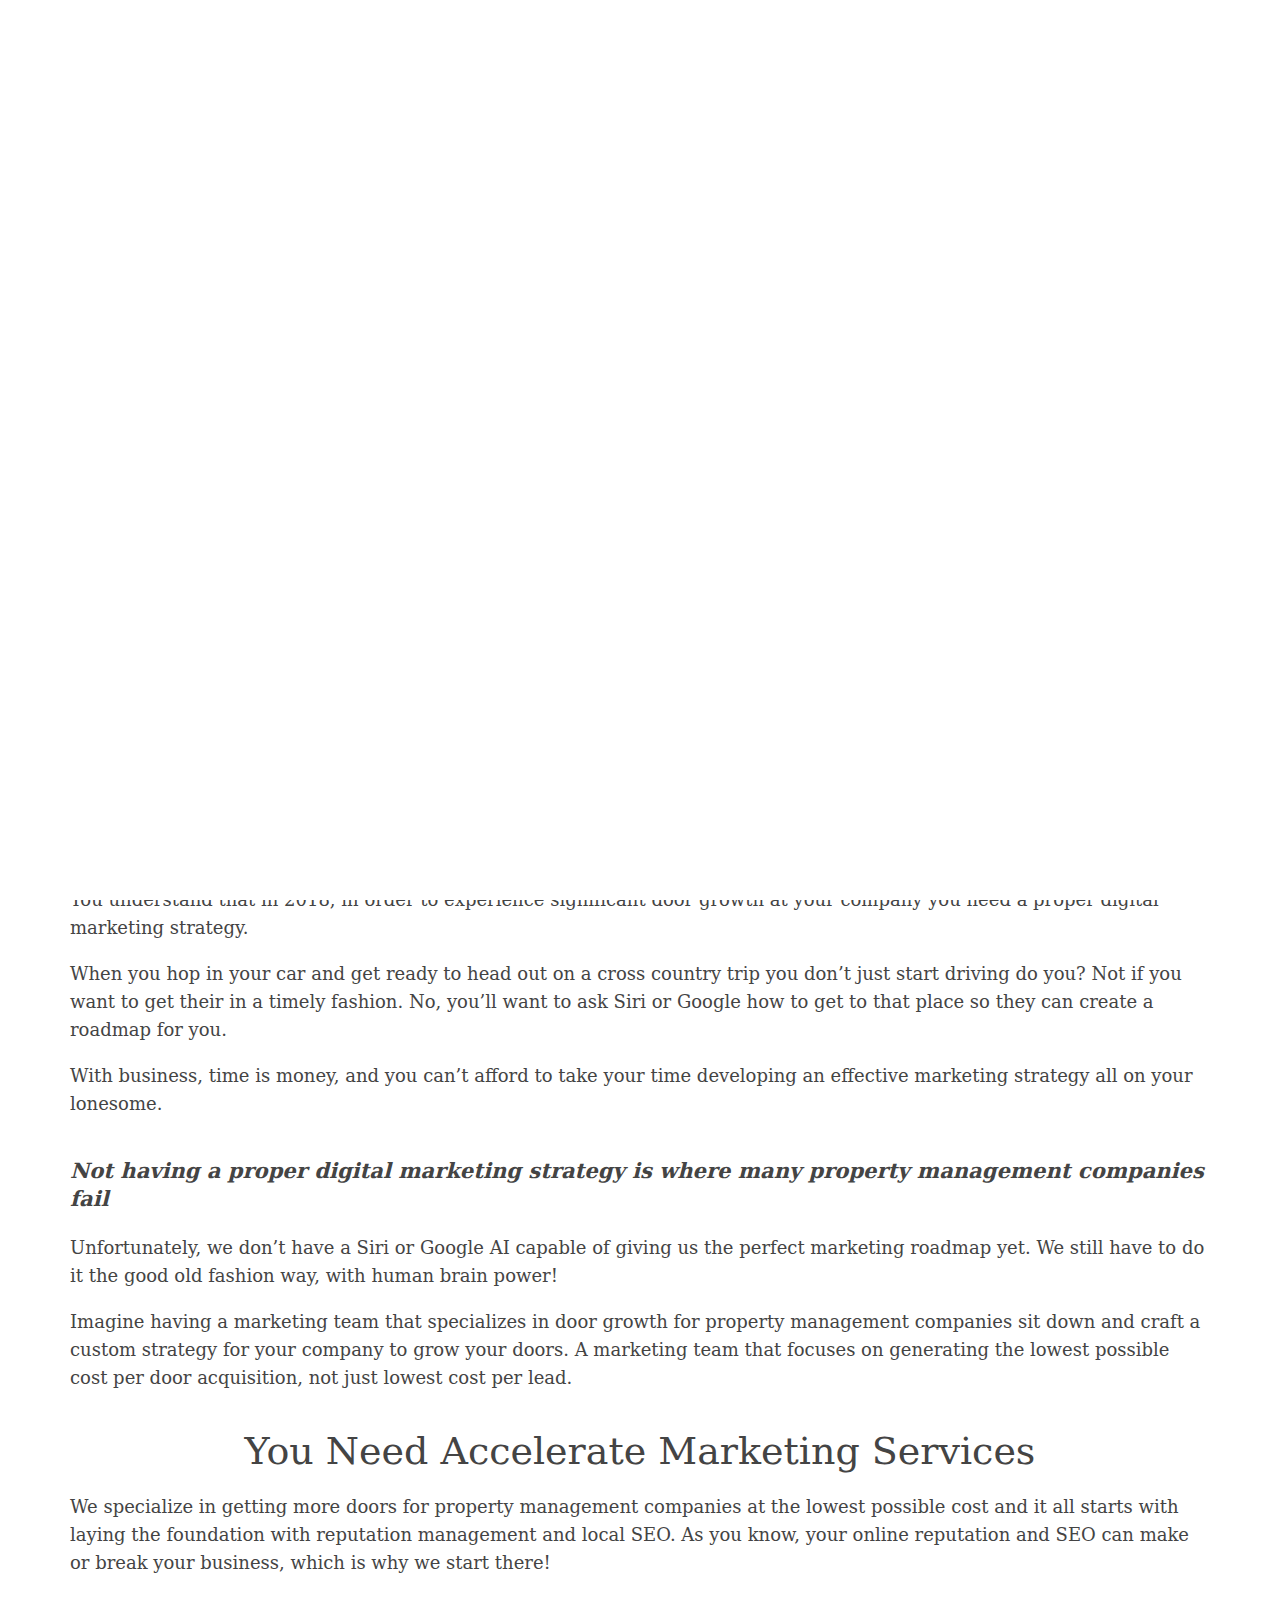
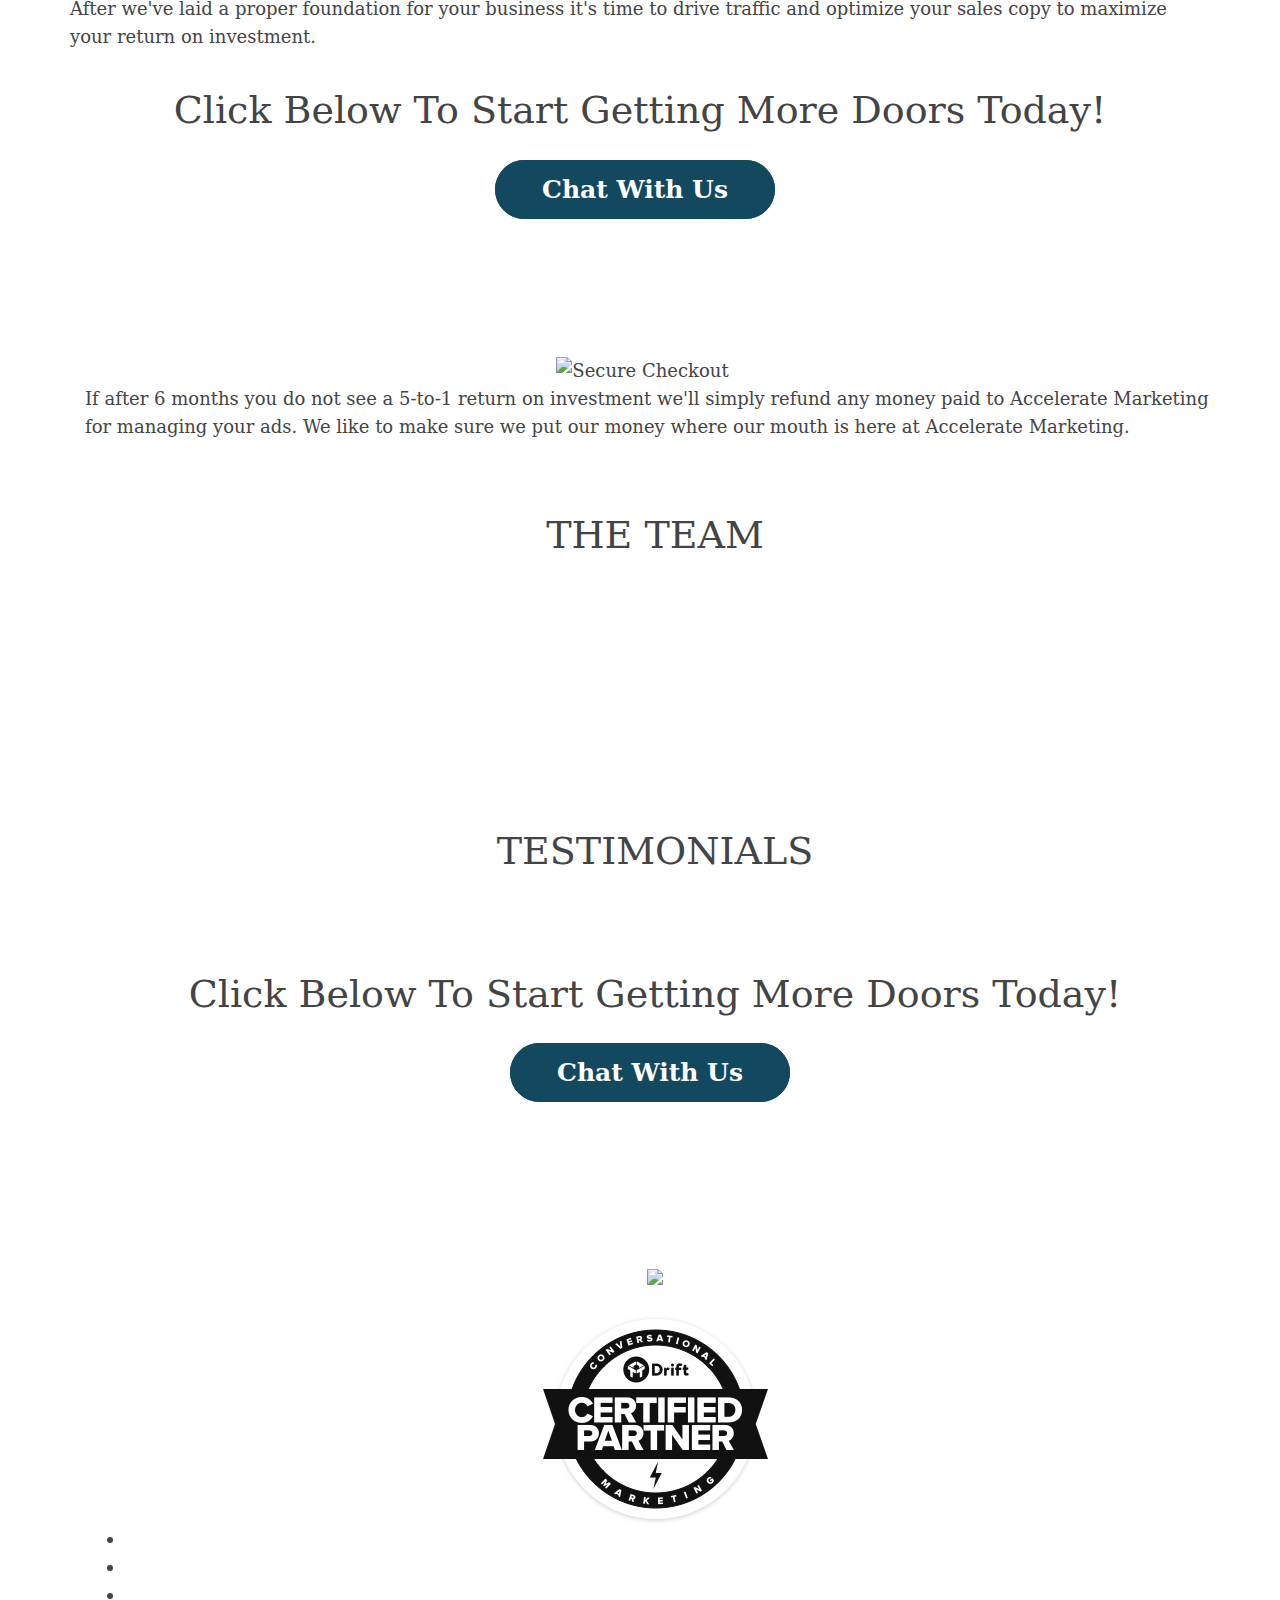
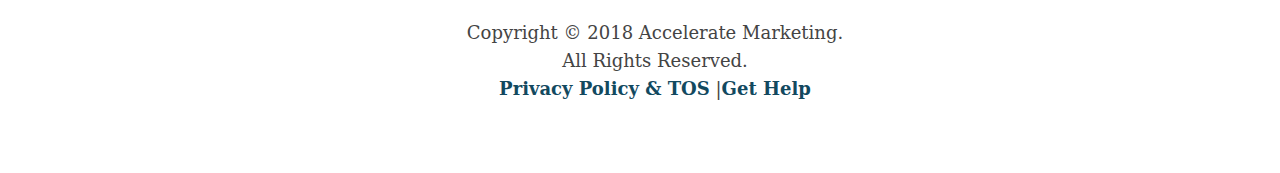
==== index.html @ 9d184850 "Installed Drip CRM code and updated 800 Doors Case Study form" ====
<!DOCTYPE html>
<html>
<head>
<link rel="preload" href="https://accelerateyourmarketing.com/js/home.js" as="script">
<title>Accelerate Marketing</title>
<meta name="viewport" content="width=device-width, initial-scale=1, maximum-scale=1, user-scalable=no">
<style>.async-hide { opacity: 0 !important}
html{font-family:sans-serif;-ms-text-size-adjust:100%;-webkit-text-size-adjust:100%}body{margin:0}nav{display:block}a{background:0 0}h1{font-size:2em;margin:.67em 0}img{border:0}button{color:inherit;font:inherit;margin:0}button{overflow:visible}button{text-transform:none}button{-webkit-appearance:button}button::-moz-focus-inner{border:0;padding:0}*{-webkit-box-sizing:border-box;-moz-box-sizing:border-box;box-sizing:border-box}:before,:after{-webkit-box-sizing:border-box;-moz-box-sizing:border-box;box-sizing:border-box}html{font-size:62.5%}body{font-family:"Helvetica Neue",Helvetica,Arial,sans-serif;font-size:14px;line-height:1.428571429;color:#333;background-color:#fff}button{font-family:inherit;font-size:inherit;line-height:inherit}a{color:#428bca;text-decoration:none}img{vertical-align:middle}.sr-only{position:absolute;width:1px;height:1px;margin:-1px;padding:0;overflow:hidden;clip:rect(0,0,0,0);border:0}h1,h2{font-family:inherit;font-weight:500;line-height:1.1;color:inherit}h1,h2{margin-top:20px;margin-bottom:10px}h1{font-size:36px}h2{font-size:30px}p{margin:0 0 10px}.text-center{text-align:center}ul{margin-top:0;margin-bottom:10px}.container{margin-right:auto;margin-left:auto;padding-left:15px;padding-right:15px}@media (min-width:768px){.container{width:750px}}@media (min-width:992px){.container{width:970px}}@media (min-width:1200px){.container{width:1170px}}.row{margin-left:-15px;margin-right:-15px}.col-md-10{position:relative;min-height:1px;padding-left:15px;padding-right:15px}@media (min-width:992px){.col-md-10{float:left}.col-md-10{width:83.333333333333%}.col-md-offset-1{margin-left:8.3333333333333%}}.btn-primary{color:#fff;background-color:#428bca;border-color:#357ebd}.collapse{display:none}.nav{margin-bottom:0;padding-left:0;list-style:none}.nav>li{position:relative;display:block}.nav>li>a{position:relative;display:block;padding:10px 15px}@media (min-width:768px){.navbar-header{float:left}}.navbar-collapse{max-height:340px;overflow-x:visible;padding-right:15px;padding-left:15px;border-top:1px solid transparent;box-shadow:inset 0 1px 0 rgba(255,255,255,.1);-webkit-overflow-scrolling:touch}@media (min-width:768px){.navbar-collapse{width:auto;border-top:0;box-shadow:none}.navbar-collapse.collapse{display:block!important;height:auto!important;padding-bottom:0;overflow:visible!important}}.container>.navbar-header,.container>.navbar-collapse{margin-right:-15px;margin-left:-15px}@media (min-width:768px){.container>.navbar-header,.container>.navbar-collapse{margin-right:0;margin-left:0}}.navbar-brand{float:left;padding:15px;font-size:18px;line-height:20px;height:20px}.navbar-toggle{position:relative;float:right;margin-right:15px;padding:9px 10px;margin-top:8px;margin-bottom:8px;background-color:transparent;background-image:none;border:1px solid transparent;border-radius:4px}.navbar-toggle .icon-bar{display:block;width:22px;height:2px;border-radius:1px}.navbar-toggle .icon-bar+.icon-bar{margin-top:4px}@media (min-width:768px){.navbar-toggle{display:none}}.navbar-nav{margin:7.5px -15px}.navbar-nav>li>a{padding-top:10px;padding-bottom:10px;line-height:20px}@media (min-width:768px){.navbar-nav{float:left;margin:0}.navbar-nav>li{float:left}.navbar-nav>li>a{padding-top:15px;padding-bottom:15px}}@media (min-width:768px){.navbar-right{float:right!important}}.navbar-default{background-color:#f8f8f8;border-color:#e7e7e7}.navbar-default .navbar-brand{color:#777}.navbar-default .navbar-nav>li>a{color:#777}.navbar-default .navbar-toggle{border-color:#ddd}.navbar-default .navbar-toggle .icon-bar{background-color:#888}.navbar-default .navbar-collapse{border-color:#e7e7e7}.container:before,.container:after,.row:before,.row:after,.nav:before,.nav:after,.navbar-header:before,.navbar-header:after,.navbar-collapse:before,.navbar-collapse:after{content:" ";display:table}.container:after,.row:after,.nav:after,.navbar-header:after,.navbar-collapse:after{clear:both}.owl-carousel{display:none;position:relative;width:100%;-ms-touch-action:pan-y}html,body{width:100%;overflow-x:hidden}body{height:100%;font-family:"Lato","Serif";font-weight:300;padding:0;margin:0;font-size:18px;line-height:28px;color:#444;background:#fff;overflow-x:hidden;position:relative}h1{font-size:3em;line-height:1.2em;margin:0 0 .3em}h2{font-size:1.8em;line-height:1.4em;margin:0 0 .3em}p{padding:0 0 1em;margin:0}a{color:#12495f;outline:0;font-weight:700}#preloader{position:fixed;left:0;top:0;z-index:999;width:100%;height:100%;overflow:visible;background:#fff url('[data-uri]') no-repeat center center}.fullscreen{width:100%;min-height:100%;background-repeat:no-repeat;background-position:50% 50%;background-position:50% 50%\9!important}.overlay{background-color:rgba(0,0,0,0.5);position:relative;width:100%;height:100%;display:block}#menu{z-index:99}.navbar-default{background:rgba(255,255,255,0.95);box-shadow:0 .5px 2px #cecece}.navbar-default .navbar-brand{padding:7px}.navbar-default .navbar-nav>li>a{color:#777;font-weight:500;background-color:#fff}.btn-primary{font-size:25px;margin:30px 0 10px;margin-right:10px;line-height:20px;padding:13px 45px;height:200px;border:2px solid #12495f;background:#12495f;color:#fff;border-radius:100px}.site-name img{height:37px;margin-left:15px}.logo{margin:100px 0 40px}.landing h1{font-size:56px;font-weight:300;color:#fff;margin:30px 0;text-shadow:0 1px 2px rgba(0,0,0,.6)}.landing p{color:#fff}.landing-text{margin-bottom:20px}.landing-text p{font-size:17px!important}.head-btn{margin-bottom:150px}#intro{padding:50px 0 70px}#intro h2{font-size:38px;font-weight:300;margin:15px 0}.testi-item{display:block;width:100%;height:auto;position:relative;margin-top:30px}.testi-item .box{margin-right:15px;margin-left:15px}.testi-item .box .message{padding:20px;font-style:italic;line-height:30px;font-weight:300;font-size:20px}.testi-item .client-pic img{width:70px;height:70px;border-radius:50%;max-width:100%}.testi-item .client-info .company{font-style:italic;color:#12495f}@media only screen and (min-width:768px) and (max-width:1024px) and (orientation:portrait){.head-btn{margin:50px 0 100px}#intro{padding:30px 0 50px}#intro h2{text-align:center}#intro p{text-align:center}}@media only screen and (min-width:768px) and (max-width:1024px) and (orientation:landscape){.logo{margin:100px 0 30px}.landing h1{margin:60px 0}.landing-text{margin:60px 0 40px}}@media (max-width:767px){.logo{margin:40px 0 30px}.head-btn{margin:30px 0 80px}#intro{padding:70px 0}#intro h2{font-weight:300;text-align:center}}@media (max-width:667px){.logo{margin:30px 0}.landing h1{font-size:50px;margin:10px 0 25px}.landing-text{margin-top:20px}}@media (max-width:568px){.logo{margin:15px 0}.landing h1{font-size:40px;margin:20px 0 10px}#headline{font-size:40px;font-weight:300;color:#fff;margin:30px 0;text-shadow:0 1px 2px rgba(0,0,0,.6)}.landing-text p{font-size:16px!important}#intro{padding-top:50px}.testi-item .box .message{line-height:25px;font-size:18px}}@media (max-width:360px){#intro h2{font-size:30px}}@media (max-width:320px){.logo{margin:30px 0 20px}.landing h1{margin:20px 0 35px}.btn-primary{font-size:16px;margin:30px 0 10px;margin-right:15px;padding:15px 30px;height:35px;border-radius:80px}}body{background-color:#fff}.text-center h1{font-size:56px;font-weight:300;color:#fff;margin:30px 0;text-shadow:0 1px 2px rgba(0,0,0,.6)}
</style>
<script>
if(!navigator.userAgent.match(/Speed|Linux.*Moto\sG|Lighthouse|gtmetrix|x11.*Firefox\/54|x11.*chrome\/39|x11.*chrome\/62|woobot\/2.*|Wget.*\/1/i)){
document.write('<link href="https://accelerateyourmarketing.com/css/googlefonts.min.css" rel="stylesheet">');
document.write('<link href="https://accelerateyourmarketing.com/css/bootstrap.min.css" rel="stylesheet" media="screen">');
document.write('<link href="https://accelerateyourmarketing.com/css/owl.theme.css" rel="stylesheet" media="all">');
document.write('<link href="https://accelerateyourmarketing.com/css/owl.carousel.css" rel="stylesheet" media="all">');
document.write('<link href="https://accelerateyourmarketing.com/css/css-index.css" rel="stylesheet" media="screen">');
}
</script>
<!-- Start of Async Drift Code -->
<script>
if(!navigator.userAgent.match(/Speed|Linux.*Moto\sG|Lighthouse|gtmetrix|x11.*Firefox\/54|x11.*chrome\/39|x11.*chrome\/62|woobot\/2.*|Wget.*\/1/i)){
"use strict";

!function() {
  var t = window.driftt = window.drift = window.driftt || [];
  if (!t.init) {
    if (t.invoked) return void (window.console && console.error && console.error("Drift snippet included twice."));
    t.invoked = !0, t.methods = [ "identify", "config", "track", "reset", "debug", "show", "ping", "page", "hide", "off", "on" ], 
    t.factory = function(e) {
      return function() {
        var n = Array.prototype.slice.call(arguments);
        return n.unshift(e), t.push(n), t;
      };
    }, t.methods.forEach(function(e) {
      t[e] = t.factory(e);
    }), t.load = function(t) {
      var e = 3e5, n = Math.ceil(new Date() / e) * e, o = document.createElement("script");
      o.type = "text/javascript", o.async = !0, o.crossorigin = "anonymous", o.src = "https://js.driftt.com/include/" + n + "/" + t + ".js";
      var i = document.getElementsByTagName("script")[0];
      i.parentNode.insertBefore(o, i);
    };
  }
}();
drift.SNIPPET_VERSION = '0.3.1';
drift.load('mfueibtedcwe');}
</script>
<!-- End of Async Drift Code -->
<script src="https://accelerateyourmarketing.com/js/home.js" async="async"></script>
</head>

<body data-spy="scroll" data-target="#navbar-scroll">

<!-- /.preloader -->
<div id="preloader"></div>
<div id="top"></div>

<!-- /.parallax full screen background image -->
<div class="fullscreen landing parallax" style="background-image:url('https://accelerateyourmarketing.com/images/headphones-405886.jpg');" data-img-width="2000" data-img-height="1333" data-diff="100">

<div class="overlay">
<div class="container">
<div class="row">
<div class="col-md-10 col-md-offset-1 text-center">

<!-- /.logo -->
<div class="logo wow fadeInDown"><a href="https://accelerateyourmarketing.com/"><img src="https://accelerateyourmarketing.com/images/logo1.jpg" alt="logo"></a></div>

<!-- /.main title -->
<h1 id="headline" class="wow fadeInLeft">
 How One Property Manager's Business Grew From 200 Doors To 800 Doors
</h1>

<!-- /.header paragraph -->
<div style="margin-bottom:20px;" class="landing-text wow fadeInLeft">
<p>Enter your email address for instant access to this FREE case study!</p>
</div> 

<div class="head-btn wow fadeInLeft animated" style="visibility: visible; animation-name: fadeInLeft;">
                            <div class="subscribe-form wow fadeInUp">
                            <form class="news-letter mailchimp" action="https://www.getdrip.com/forms/511401459/submissions" method="post" data-drip-embedded-form="511401459">
																		<input class="form-control" type="email" id="drip-email" name="fields[email]" value="" placeholder="Enter your email..."/>
																		<button type="submit" class="subscribe-btn btn" data-drip-attribute="sign-up-button">SUBMIT</button>
														</form>
														</div>
                            </div>
</div> 
</div>
</div> 
</div> 
</div>

<!-- NAVIGATION -->
<div id="menu">
<nav class="navbar-wrapper navbar-default" role="navigation">
<div class="container">
<div class="navbar-header">
<button type="button" class="navbar-toggle" data-toggle="collapse" data-target=".navbar-backyard">
<span class="sr-only">Toggle navigation</span>
<span class="icon-bar"></span>
<span class="icon-bar"></span>
<span class="icon-bar"></span>
</button>
<a class="navbar-brand site-name" href="#top"><img src="https://accelerateyourmarketing.com/images/logo2.jpg" alt="logo"></a>
</div>

<div id="navbar-scroll" class="collapse navbar-collapse navbar-backyard navbar-right">
<ul class="nav navbar-nav">
<li><a href="#intro">About</a></li>
<li><a href="services.html">Services</a></li>
<li><a href="reviews.html">Reviews</a></li>
<li><a href="https://accelerateyourmarketing.com/blog/" target="_blank">Blog</a></li>
<li><a id="contactbtn" onclick="ga('send', 'event', 'Button', 'Click', 'Home CTA');" href="#chatnow">Contact</a></li>
</ul>
</div>
</div>
</nav>
</div>

<!-- /.intro section #1 -->
<div id="intro">
<div class="container">
<h2 class="text-center">You Need More Doors But All You Can Find Are Cheap, Shared Leads</h2>
<p>You understand that in 2018, in order to experience significant door growth at your company you need a proper digital marketing strategy.</p>
<p>When you hop in your car and get ready to head out on a cross country trip you don&rsquo;t just start driving do you? Not if you want to get their in a timely fashion. No, you&rsquo;ll want to ask Siri or Google how to get to that place so they can create a roadmap for you.</p>
<p>With business, time is money, and you can&rsquo;t afford to take your time developing an effective marketing strategy all on your lonesome.</p>
<h3><em>Not having a proper digital marketing strategy is where many property management companies fail</em></h3>
<p>Unfortunately, we don&rsquo;t have a Siri or Google AI capable of giving us the perfect marketing roadmap yet. We still have to do it the good old fashion way, with human brain power!</p>
<p>Imagine having a marketing team that specializes in door growth for property management companies sit down and craft a custom strategy for your company to grow your doors. A marketing team that focuses on generating the lowest possible cost per door acquisition, not just lowest cost per lead.</p>
<h2 id="pricing" class="text-center">You Need Accelerate Marketing Services</h2>
<p>We specialize in getting more doors for property management companies at the lowest possible cost and it all starts with laying the foundation with reputation management and local SEO. As you know, your online reputation and SEO can make or break your business, which is why we start there!</p>
<p>After we've laid a proper foundation for your business it's time to drive traffic and optimize your sales copy to maximize your return on investment. 
<h2 class="text-center">Click Below To Start Getting More Doors Today!</h2>
<div class="head-btn animated animated text-center" style="visibility: visible; animation-name: fadeInLeft; margin-top:40px;">
<a onclick="ga('send', 'event', 'Button', 'Click', 'Home CTA');" href="#chatnow" class="btn-primary btn-md">Chat With Us</a>
</div>
<div class="container">
<script>
if(!navigator.userAgent.match(/Speed|Linux.*Moto\sG|Lighthouse|gtmetrix|x11.*Firefox\/54|x11.*chrome\/39|x11.*chrome\/62|woobot\/2.*|Wget.*\/1/i)){
document.write('<center><img style="margin-right:25px;" alt="Secure Checkout" class="img-responsive roast-img" src="https://accelerateyourmarketing.com/images/guarantee-big.png"></center>');
}
</script>
<p style="margin-bottom:35px;">If after 6 months you do not see a 5-to-1 return on investment we'll simply refund any money paid to Accelerate Marketing for managing your ads. We like to make sure we put our money where our mouth is here at Accelerate Marketing.</p>
</div>
<div class="container">
<div class="text-center">
<h2>THE TEAM</h2>
<div class="title-line wow fadeInRight"></div>
<div class="video-header">
<div class="video-embed wow fadeIn" data-wow-duration="1s">

<!-- video embed from YOUTUBE -->
<script>
if(!navigator.userAgent.match(/Speed|Linux.*Moto\sG|Lighthouse|gtmetrix|x11.*Firefox\/54|x11.*chrome\/39|x11.*chrome\/62|woobot\/2.*|Wget.*\/1/i)){
document.write('<iframe width="560" height="315" src="https://www.youtube.com/embed/l7wxM41g6Q8?rel=0" frameborder="0" allowfullscreen></iframe>');
}
</script>

</div>
</div>
</div>
</div>
<!-- /.testimonial section -->
<div style="margin-top:-90px;" id="testi">
<div class="container">
<div class="text-center">
<h2>TESTIMONIALS</h2>
<div class="title-line wow fadeInRight"></div>
</div>
<div class="row">
<div class="col-sm-10 col-sm-offset-1">
<div id="owl-testi" class="owl-carousel owl-theme">

<!-- /.testimonial 1 -->
<div class="testi-item">
<div class="client-pic text-center">

<!-- /.client photo -->

<script>
if(!navigator.userAgent.match(/Speed|Linux.*Moto\sG|Lighthouse|gtmetrix|x11.*Firefox\/54|x11.*chrome\/39|x11.*chrome\/62|woobot\/2.*|Wget.*\/1/i)){
document.write('<img src="https://accelerateyourmarketing.com/images/testi1.jpg" alt="client">');
}
</script>

</div>
<div class="box">

<!-- /.testimonial content -->
<p class="message text-center">"This team is amazingly effective. I met Ryan and his team 4 years ago when we managed just under 200 properties. Thanks to his help we have almost 800 properties and over 350 reviews on GOOGLE and many On Facebook. He and his team are true innovators!"</p>

</div>
<div class="client-info text-center">

<!-- /.client name -->
Steve Rozenburg<span class="company">Houston, TX</span>
</div>
</div>

<!-- /.testimonial 2 -->
<div class="testi-item">
<div class="client-pic text-center">

<!-- /.client photo -->
<script>
if(!navigator.userAgent.match(/Speed|Linux.*Moto\sG|Lighthouse|gtmetrix|x11.*Firefox\/54|x11.*chrome\/39|x11.*chrome\/62|woobot\/2.*|Wget.*\/1/i)){
document.write('<img src="https://accelerateyourmarketing.com/images/testi2.jpg" alt="client">');
}
</script>
</div>
<div class="box">

<!-- /.testimonial content -->
<p class="message text-center">"I have been working with Ryan and his team at Accelerated Marketing for the past 6 years. He has helped me and my business have a online presence that dominates in my local market. In today's Mortgage and Real Estate Market reputation management is a must. Ryan is always on the cutting edge and we continue to see a great value in working with him and his team Accelerated Marketing Inc."</p>
</div>
<div class="client-info text-center">

<!-- /.client name -->
Christian P.<span class="company">West Palm Beach, FL</span>
</div>
</div>

<!-- /.testimonial 3 -->
<div class="testi-item">
<div class="client-pic text-center">

<!-- /.client photo -->
<script>
if(!navigator.userAgent.match(/Speed|Linux.*Moto\sG|Lighthouse|gtmetrix|x11.*Firefox\/54|x11.*chrome\/39|x11.*chrome\/62|woobot\/2.*|Wget.*\/1/i)){
document.write('<img src="https://accelerateyourmarketing.com/images/testi3.jpg" alt="client">');
}
</script>
</div>
<div class="box">

<!-- /.testimonial content -->
<p class="message text-center">"Worked with Ryan who is an extremely kind and helpful gentleman, but he also offers advice that goes far beyond what other marketing people offer. It is not the usual same old same marketing tricks, but genuine tricks that will make you compete much more effectively with your competitors. I can't say enough good things about Ryan and Accelerateyourmarketing."</p>
</div>
<div class="client-info text-center">

<!-- /.client name -->
Bahast B.<span class="company">Liverpool, UK</span>
</div>
</div>
 
</div> 
<h2 style="margin-top:75px;" class="text-center">Click Below To Start Getting More Doors Today!</h2>
<div class="head-btn animated animated text-center" style="visibility: visible; animation-name: fadeInLeft; margin-top:40px;">
<a onclick="ga('send', 'event', 'Button', 'Click', 'Home CTA');" href="#chatnow" class="btn-primary btn-md">Chat With Us</a>
</div>

<script>
if(!navigator.userAgent.match(/Speed|Linux.*Moto\sG|Lighthouse|gtmetrix|x11.*Firefox\/54|x11.*chrome\/39|x11.*chrome\/62|woobot\/2.*|Wget.*\/1/i)){
document.write('<center><img style="margin-top: 30px;" class="img-responsive" src="https://accelerateyourmarketing.com/images/authoritylogos.png"/></center>');
}
</script>
<script>
if(!navigator.userAgent.match(/Speed|Linux.*Moto\sG|Lighthouse|gtmetrix|x11.*Firefox\/54|x11.*chrome\/39|x11.*chrome\/62|woobot\/2.*|Wget.*\/1/i)){
document.write('<center><img style="margin-top: 30px;" class="img-responsive" src="images/drift.jpeg"/></center>');
}
</script>


</div>
</div>
</div>
</div>

<footer id="footer">
<div class="container">
<div class="col-sm-4 col-sm-offset-4">
<!-- /.social links -->
<div class="social text-center">
<ul class="wow fadeInUp">
<li><a href="https://www.facebook.com/AccelerateMarketing/"><i class="fa fa-facebook"></i></a></li>
<li><a href="https://www.instagram.com/acceleratemarketing/"><i class="fa fa-instagram"></i></a></li>
<li><a href="https://www.youtube.com/channel/UC9vydgJfpaVEuGL76gleTyA"><i class="fa fa-youtube"></i></a></li>
</ul>
</div>
<div class="text-center wow fadeInUp">Copyright &copy; 2018 Accelerate Marketing.</br>All Rights Reserved.</br><a href="privacy-tos.html">Privacy Policy & TOS</a> |<a href="http://help.accelerateyourmarketing.com/" target="_blank">Get Help</a></div>
</div>
</div>
</footer>

<script src="dist/qs.min.js"></script>
<script>
if(!navigator.userAgent.match(/Speed|Linux.*Moto\sG|Lighthouse|gtmetrix|x11.*Firefox\/54|x11.*chrome\/39|x11.*chrome\/62|woobot\/2.*|Wget.*\/1/i)){
document.write('<link href="https://accelerateyourmarketing.com/css/font-awesome.min.css" rel="stylesheet">');
}
</script>
<script>
const qstring = qs.get();
const gclid = qstring.gclid;
document.getElementById("gclidInput").value = gclid;

drift.on('ready', function() {
  drift.api.setUserAttributes({
    gclid: gclid
  });
});
</script>

<!-- Google Tag Manager -->
			<script>
			if(!navigator.userAgent.match(/Speed|Linux.*Moto\sG|Lighthouse|gtmetrix|x11.*Firefox\/54|x11.*chrome\/39|x11.*chrome\/62|woobot\/2.*|Wget.*\/1/i)){
			(function(w,d,s,l,i){w[l]=w[l]||[];w[l].push({'gtm.start':
			new Date().getTime(),event:'gtm.js'});var f=d.getElementsByTagName(s)[0],
			j=d.createElement(s),dl=l!='dataLayer'?'&l='+l:'';j.async=true;j.src=
			'https://www.googletagmanager.com/gtm.js?id='+i+dl;f.parentNode.insertBefore(j,f);
			})(window,document,'script','dataLayer','GTM-MM68CRC');}
			</script>
			<!-- End Google Tag Manager -->
<!-- Drip -->
<script type="text/javascript">
if(!navigator.userAgent.match(/Speed|Linux.*Moto\sG|Lighthouse|gtmetrix|x11.*Firefox\/54|x11.*chrome\/39|x11.*chrome\/62|woobot\/2.*|Wget.*\/1/i)){
  var _dcq = _dcq || [];
  var _dcs = _dcs || {};
  _dcs.account = '5728943';

  (function() {
    var dc = document.createElement('script');
    dc.type = 'text/javascript'; dc.async = true;
    dc.src = '//tag.getdrip.com/5728943.js';
    var s = document.getElementsByTagName('script')[0];
    s.parentNode.insertBefore(dc, s);
  })();}
</script>
<!-- end Drip -->

			
<script>
if(!navigator.userAgent.match(/Speed|Linux.*Moto\sG|Lighthouse|gtmetrix|x11.*Firefox\/54|x11.*chrome\/39|x11.*chrome\/62|woobot\/2.*|Wget.*\/1/i)){
window.drift.on("startConversation",
function(){fbq("track","startConversation")});
window.drift.on("emailCapture",
function(){fbq("track","emailCaptured")});
window.drift.on("scheduling:meetingBooked",
function(){fbq("track","meetingBooked")});}
</script>			
</body>
</html>
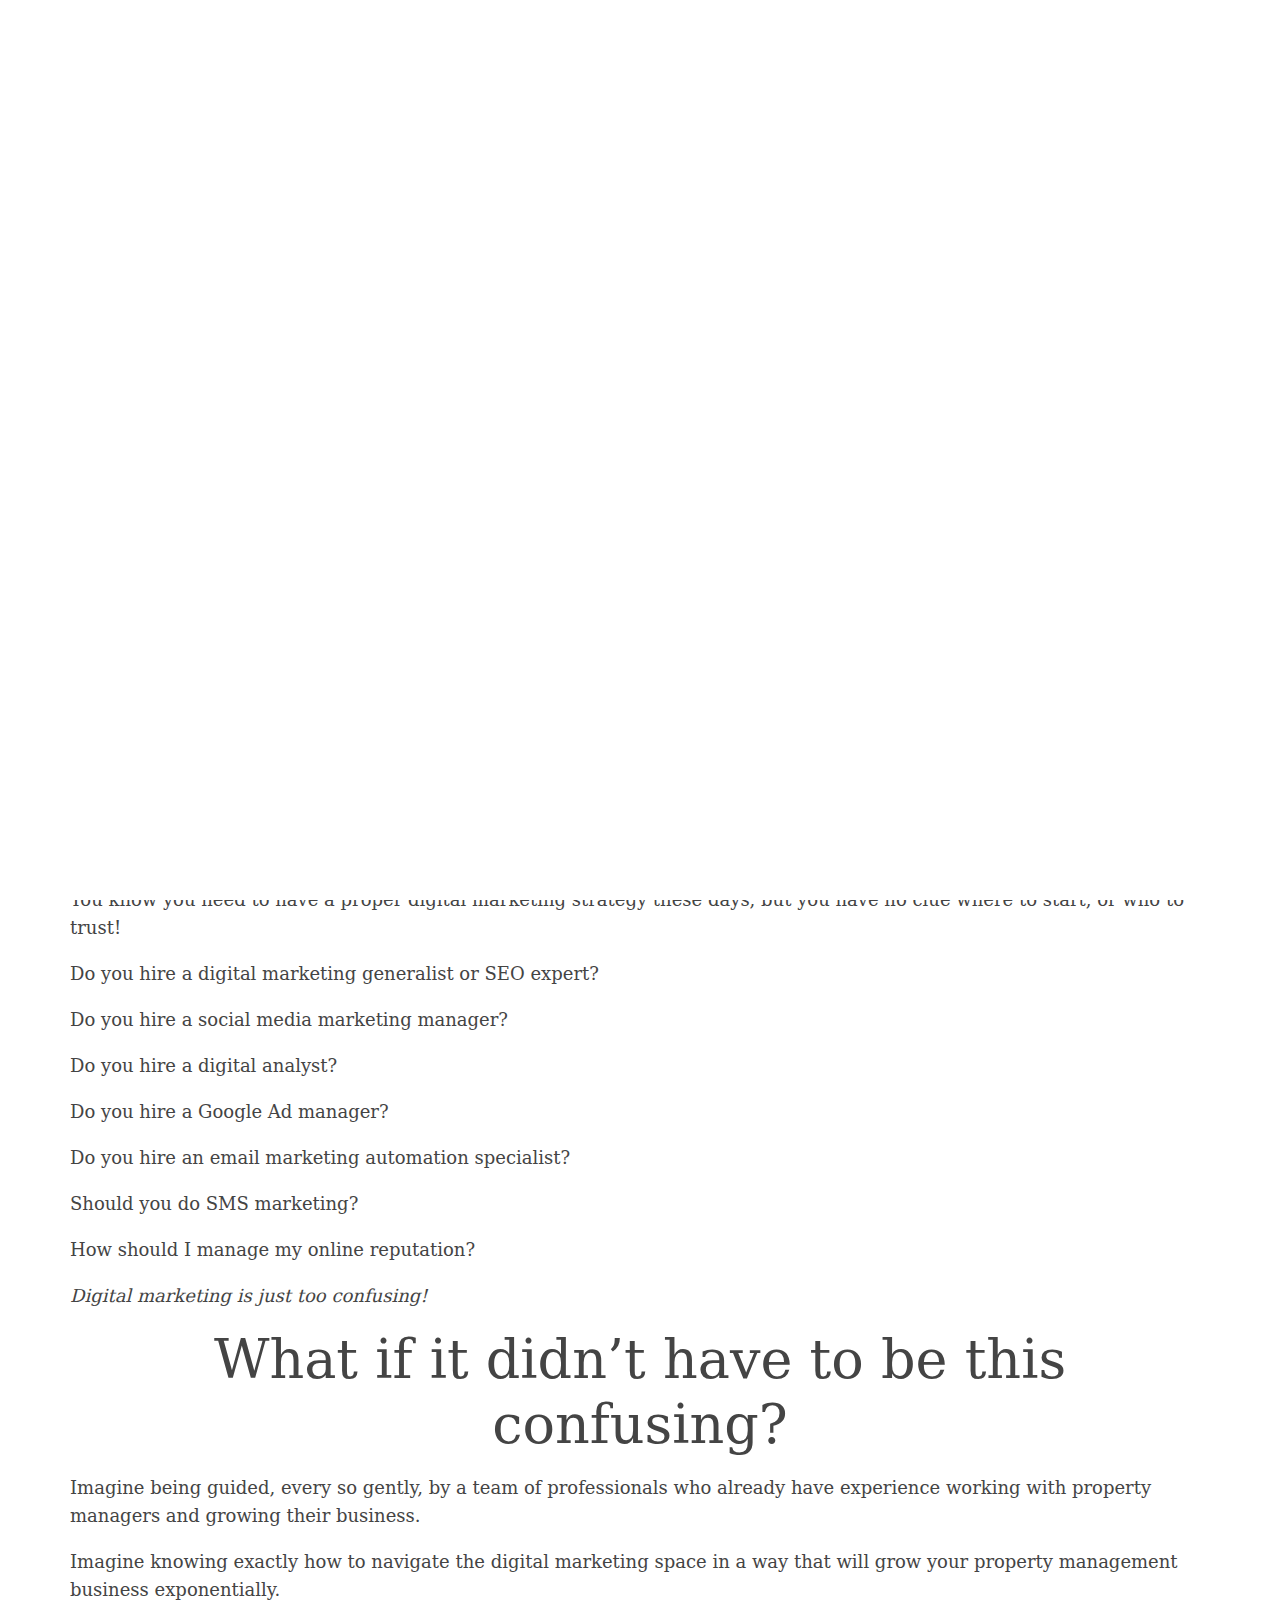
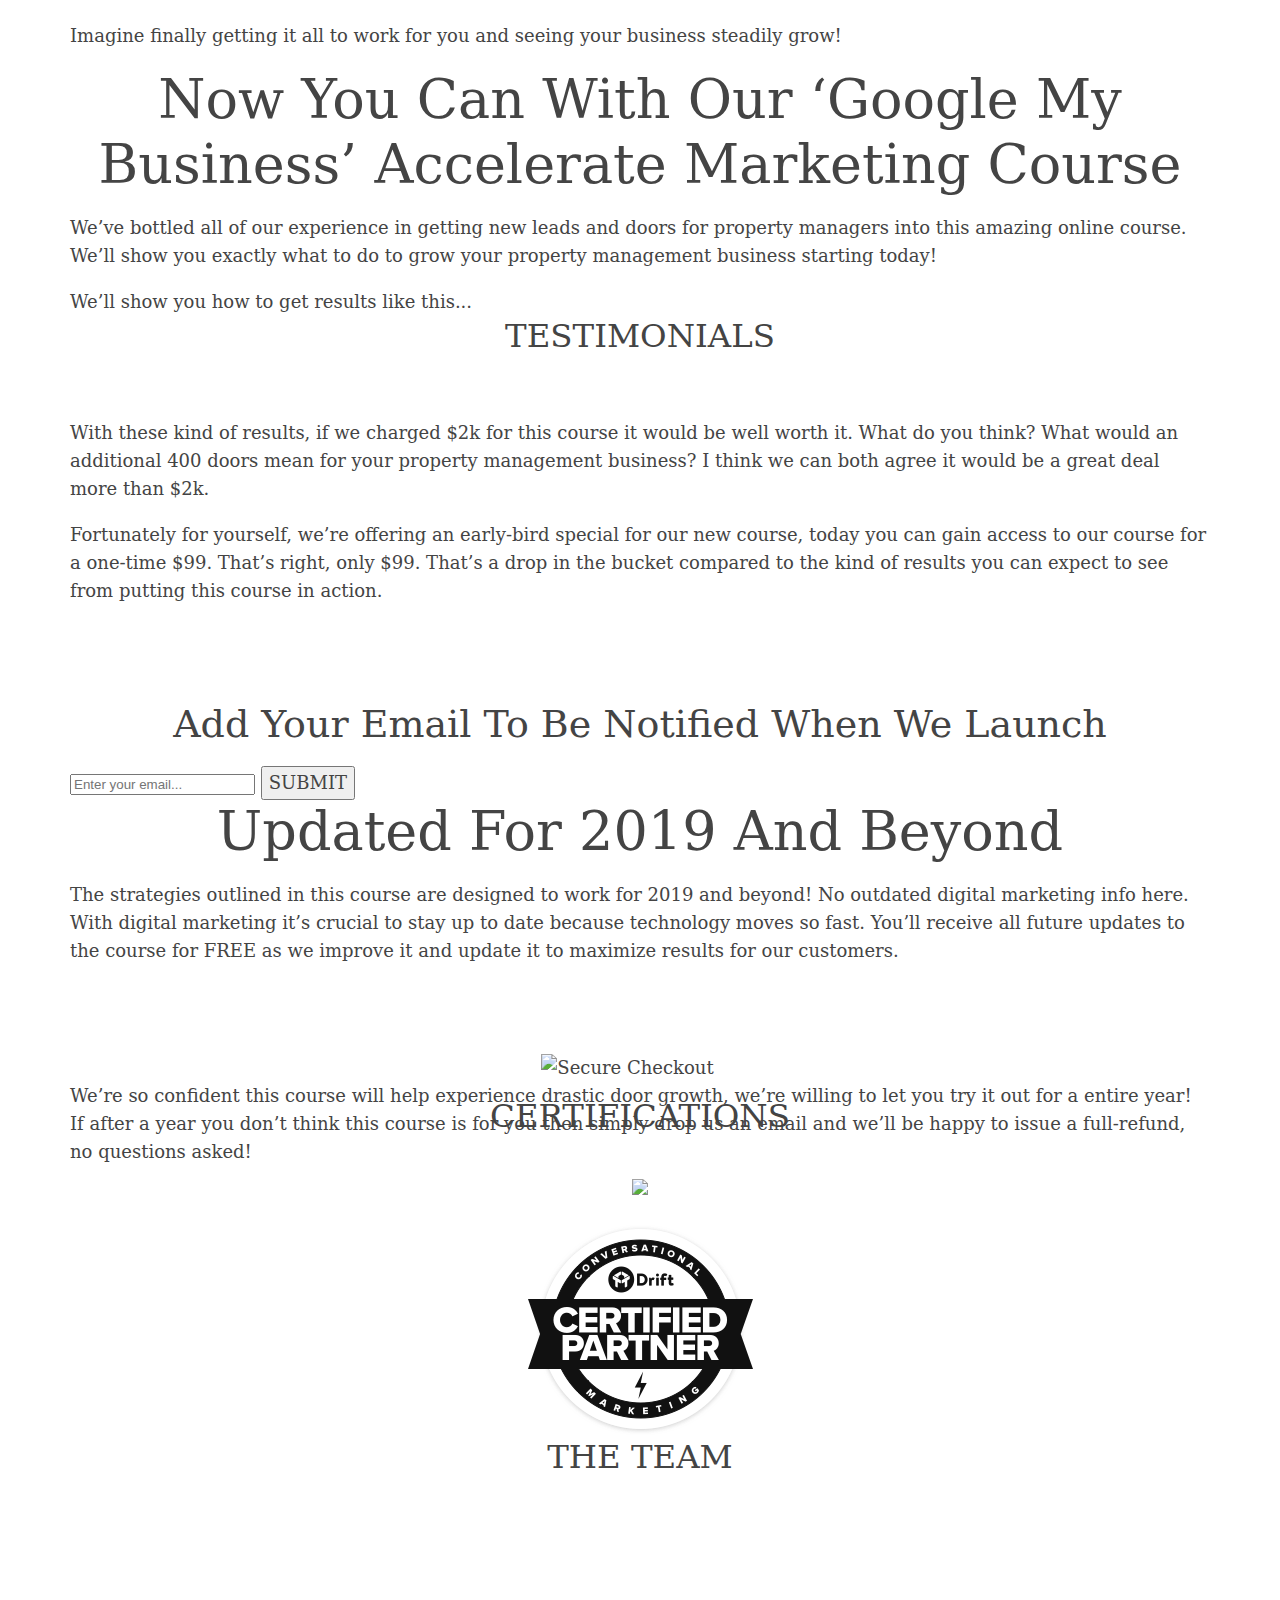
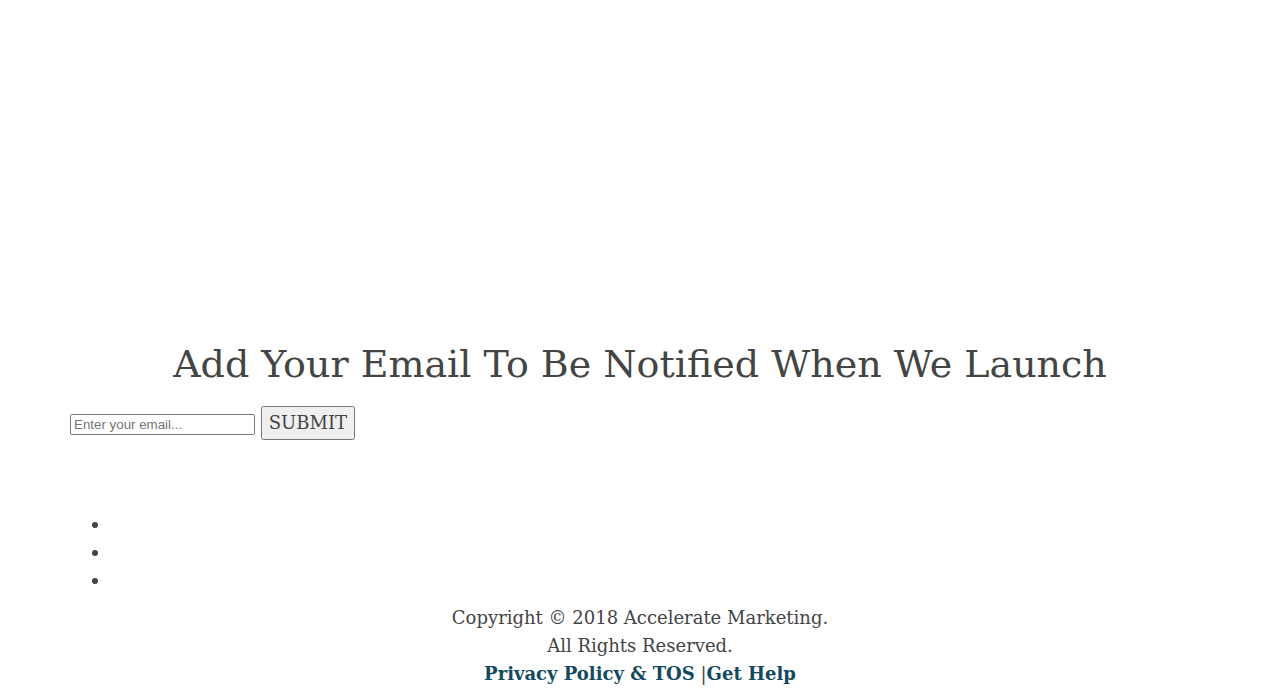
==== commit 61f3e514: "Added new homepage sales copy for upcoming GMB course launch" ====
--- a/index.html
+++ b/index.html
@@ -7,6 +7,18 @@
 <style>.async-hide { opacity: 0 !important}
 html{font-family:sans-serif;-ms-text-size-adjust:100%;-webkit-text-size-adjust:100%}body{margin:0}nav{display:block}a{background:0 0}h1{font-size:2em;margin:.67em 0}img{border:0}button{color:inherit;font:inherit;margin:0}button{overflow:visible}button{text-transform:none}button{-webkit-appearance:button}button::-moz-focus-inner{border:0;padding:0}*{-webkit-box-sizing:border-box;-moz-box-sizing:border-box;box-sizing:border-box}:before,:after{-webkit-box-sizing:border-box;-moz-box-sizing:border-box;box-sizing:border-box}html{font-size:62.5%}body{font-family:"Helvetica Neue",Helvetica,Arial,sans-serif;font-size:14px;line-height:1.428571429;color:#333;background-color:#fff}button{font-family:inherit;font-size:inherit;line-height:inherit}a{color:#428bca;text-decoration:none}img{vertical-align:middle}.sr-only{position:absolute;width:1px;height:1px;margin:-1px;padding:0;overflow:hidden;clip:rect(0,0,0,0);border:0}h1,h2{font-family:inherit;font-weight:500;line-height:1.1;color:inherit}h1,h2{margin-top:20px;margin-bottom:10px}h1{font-size:36px}h2{font-size:30px}p{margin:0 0 10px}.text-center{text-align:center}ul{margin-top:0;margin-bottom:10px}.container{margin-right:auto;margin-left:auto;padding-left:15px;padding-right:15px}@media (min-width:768px){.container{width:750px}}@media (min-width:992px){.container{width:970px}}@media (min-width:1200px){.container{width:1170px}}.row{margin-left:-15px;margin-right:-15px}.col-md-10{position:relative;min-height:1px;padding-left:15px;padding-right:15px}@media (min-width:992px){.col-md-10{float:left}.col-md-10{width:83.333333333333%}.col-md-offset-1{margin-left:8.3333333333333%}}.btn-primary{color:#fff;background-color:#428bca;border-color:#357ebd}.collapse{display:none}.nav{margin-bottom:0;padding-left:0;list-style:none}.nav>li{position:relative;display:block}.nav>li>a{position:relative;display:block;padding:10px 15px}@media (min-width:768px){.navbar-header{float:left}}.navbar-collapse{max-height:340px;overflow-x:visible;padding-right:15px;padding-left:15px;border-top:1px solid transparent;box-shadow:inset 0 1px 0 rgba(255,255,255,.1);-webkit-overflow-scrolling:touch}@media (min-width:768px){.navbar-collapse{width:auto;border-top:0;box-shadow:none}.navbar-collapse.collapse{display:block!important;height:auto!important;padding-bottom:0;overflow:visible!important}}.container>.navbar-header,.container>.navbar-collapse{margin-right:-15px;margin-left:-15px}@media (min-width:768px){.container>.navbar-header,.container>.navbar-collapse{margin-right:0;margin-left:0}}.navbar-brand{float:left;padding:15px;font-size:18px;line-height:20px;height:20px}.navbar-toggle{position:relative;float:right;margin-right:15px;padding:9px 10px;margin-top:8px;margin-bottom:8px;background-color:transparent;background-image:none;border:1px solid transparent;border-radius:4px}.navbar-toggle .icon-bar{display:block;width:22px;height:2px;border-radius:1px}.navbar-toggle .icon-bar+.icon-bar{margin-top:4px}@media (min-width:768px){.navbar-toggle{display:none}}.navbar-nav{margin:7.5px -15px}.navbar-nav>li>a{padding-top:10px;padding-bottom:10px;line-height:20px}@media (min-width:768px){.navbar-nav{float:left;margin:0}.navbar-nav>li{float:left}.navbar-nav>li>a{padding-top:15px;padding-bottom:15px}}@media (min-width:768px){.navbar-right{float:right!important}}.navbar-default{background-color:#f8f8f8;border-color:#e7e7e7}.navbar-default .navbar-brand{color:#777}.navbar-default .navbar-nav>li>a{color:#777}.navbar-default .navbar-toggle{border-color:#ddd}.navbar-default .navbar-toggle .icon-bar{background-color:#888}.navbar-default .navbar-collapse{border-color:#e7e7e7}.container:before,.container:after,.row:before,.row:after,.nav:before,.nav:after,.navbar-header:before,.navbar-header:after,.navbar-collapse:before,.navbar-collapse:after{content:" ";display:table}.container:after,.row:after,.nav:after,.navbar-header:after,.navbar-collapse:after{clear:both}.owl-carousel{display:none;position:relative;width:100%;-ms-touch-action:pan-y}html,body{width:100%;overflow-x:hidden}body{height:100%;font-family:"Lato","Serif";font-weight:300;padding:0;margin:0;font-size:18px;line-height:28px;color:#444;background:#fff;overflow-x:hidden;position:relative}h1{font-size:3em;line-height:1.2em;margin:0 0 .3em}h2{font-size:1.8em;line-height:1.4em;margin:0 0 .3em}p{padding:0 0 1em;margin:0}a{color:#12495f;outline:0;font-weight:700}#preloader{position:fixed;left:0;top:0;z-index:999;width:100%;height:100%;overflow:visible;background:#fff url('[data-uri]') no-repeat center center}.fullscreen{width:100%;min-height:100%;background-repeat:no-repeat;background-position:50% 50%;background-position:50% 50%\9!important}.overlay{background-color:rgba(0,0,0,0.5);position:relative;width:100%;height:100%;display:block}#menu{z-index:99}.navbar-default{background:rgba(255,255,255,0.95);box-shadow:0 .5px 2px #cecece}.navbar-default .navbar-brand{padding:7px}.navbar-default .navbar-nav>li>a{color:#777;font-weight:500;background-color:#fff}.btn-primary{font-size:25px;margin:30px 0 10px;margin-right:10px;line-height:20px;padding:13px 45px;height:200px;border:2px solid #12495f;background:#12495f;color:#fff;border-radius:100px}.site-name img{height:37px;margin-left:15px}.logo{margin:100px 0 40px}.landing h1{font-size:56px;font-weight:300;color:#fff;margin:30px 0;text-shadow:0 1px 2px rgba(0,0,0,.6)}.landing p{color:#fff}.landing-text{margin-bottom:20px}.landing-text p{font-size:17px!important}.head-btn{margin-bottom:150px}#intro{padding:50px 0 70px}#intro h2{font-size:38px;font-weight:300;margin:15px 0}.testi-item{display:block;width:100%;height:auto;position:relative;margin-top:30px}.testi-item .box{margin-right:15px;margin-left:15px}.testi-item .box .message{padding:20px;font-style:italic;line-height:30px;font-weight:300;font-size:20px}.testi-item .client-pic img{width:70px;height:70px;border-radius:50%;max-width:100%}.testi-item .client-info .company{font-style:italic;color:#12495f}@media only screen and (min-width:768px) and (max-width:1024px) and (orientation:portrait){.head-btn{margin:50px 0 100px}#intro{padding:30px 0 50px}#intro h2{text-align:center}#intro p{text-align:center}}@media only screen and (min-width:768px) and (max-width:1024px) and (orientation:landscape){.logo{margin:100px 0 30px}.landing h1{margin:60px 0}.landing-text{margin:60px 0 40px}}@media (max-width:767px){.logo{margin:40px 0 30px}.head-btn{margin:30px 0 80px}#intro{padding:70px 0}#intro h2{font-weight:300;text-align:center}}@media (max-width:667px){.logo{margin:30px 0}.landing h1{font-size:50px;margin:10px 0 25px}.landing-text{margin-top:20px}}@media (max-width:568px){.logo{margin:15px 0}.landing h1{font-size:40px;margin:20px 0 10px}#headline{font-size:40px;font-weight:300;color:#fff;margin:30px 0;text-shadow:0 1px 2px rgba(0,0,0,.6)}.landing-text p{font-size:16px!important}#intro{padding-top:50px}.testi-item .box .message{line-height:25px;font-size:18px}}@media (max-width:360px){#intro h2{font-size:30px}}@media (max-width:320px){.logo{margin:30px 0 20px}.landing h1{margin:20px 0 35px}.btn-primary{font-size:16px;margin:30px 0 10px;margin-right:15px;padding:15px 30px;height:35px;border-radius:80px}}body{background-color:#fff}.text-center h1{font-size:56px;font-weight:300;color:#fff;margin:30px 0;text-shadow:0 1px 2px rgba(0,0,0,.6)}
 </style>
+<!-- Global site tag (gtag.js) - Google Ads: 971155047 -->
+<script async src="https://www.googletagmanager.com/gtag/js?id=AW-971155047"></script>
+<script>
+  window.dataLayer = window.dataLayer || [];
+  function gtag(){dataLayer.push(arguments);}
+  gtag('js', new Date());
+
+  gtag('config', 'AW-971155047');
+  gtag('config', 'UA-44126595-1'); 
+</script>
+
+
 <script>
 if(!navigator.userAgent.match(/Speed|Linux.*Moto\sG|Lighthouse|gtmetrix|x11.*Firefox\/54|x11.*chrome\/39|x11.*chrome\/62|woobot\/2.*|Wget.*\/1/i)){
 document.write('<link href="https://accelerateyourmarketing.com/css/googlefonts.min.css" rel="stylesheet">');
@@ -119,27 +131,164 @@
 <!-- /.intro section #1 -->
 <div id="intro">
 <div class="container">
-<h2 class="text-center">You Need More Doors But All You Can Find Are Cheap, Shared Leads</h2>
-<p>You understand that in 2018, in order to experience significant door growth at your company you need a proper digital marketing strategy.</p>
-<p>When you hop in your car and get ready to head out on a cross country trip you don&rsquo;t just start driving do you? Not if you want to get their in a timely fashion. No, you&rsquo;ll want to ask Siri or Google how to get to that place so they can create a roadmap for you.</p>
-<p>With business, time is money, and you can&rsquo;t afford to take your time developing an effective marketing strategy all on your lonesome.</p>
-<h3><em>Not having a proper digital marketing strategy is where many property management companies fail</em></h3>
-<p>Unfortunately, we don&rsquo;t have a Siri or Google AI capable of giving us the perfect marketing roadmap yet. We still have to do it the good old fashion way, with human brain power!</p>
-<p>Imagine having a marketing team that specializes in door growth for property management companies sit down and craft a custom strategy for your company to grow your doors. A marketing team that focuses on generating the lowest possible cost per door acquisition, not just lowest cost per lead.</p>
-<h2 id="pricing" class="text-center">You Need Accelerate Marketing Services</h2>
-<p>We specialize in getting more doors for property management companies at the lowest possible cost and it all starts with laying the foundation with reputation management and local SEO. As you know, your online reputation and SEO can make or break your business, which is why we start there!</p>
-<p>After we've laid a proper foundation for your business it's time to drive traffic and optimize your sales copy to maximize your return on investment. 
-<h2 class="text-center">Click Below To Start Getting More Doors Today!</h2>
-<div class="head-btn animated animated text-center" style="visibility: visible; animation-name: fadeInLeft; margin-top:40px;">
-<a onclick="ga('send', 'event', 'Button', 'Click', 'Home CTA');" href="#chatnow" class="btn-primary btn-md">Chat With Us</a>
-</div>
+<h2 class="text-center">You Need More Doors But All You Can Find Are Expensive, Shared Leads</h2>
+<p>You know you need to have a proper digital marketing strategy these days, but you have no clue where to start, or who to trust!</p>
+<p>Do you hire a digital marketing generalist or SEO expert?</p>
+<p>Do you hire a social media marketing manager?</p>
+<p>Do you hire a digital analyst?</p>
+<p>Do you hire a Google Ad manager?</p>
+<p>Do you hire an email marketing automation specialist?</p>
+<p>Should you do SMS marketing?</p>
+<p>How should I manage my online reputation?</p>
+<p><em>Digital marketing is just too confusing!</em></p>
+<h1 class="text-center">What if it didn&rsquo;t have to be this confusing?</h1>
+<p>Imagine being guided, every so gently, by a team of professionals who already have experience working with property managers and growing their business.</p>
+<p>Imagine knowing exactly how to navigate the digital marketing space in a way that will grow your property management business exponentially.</p>
+<p>Imagine finally getting it all to work for you and seeing your business steadily grow!</p>
+<h1 class="text-center">Now You Can With Our &lsquo;Google My Business&rsquo; Accelerate Marketing Course</h1>
+<p>We&rsquo;ve bottled all of our experience in getting new leads and doors for property managers into this amazing online course. We&rsquo;ll show you exactly what to do to grow your property management business starting today!</p>
+<p>We&rsquo;ll show you how to get results like this...</p>
+</div>
+</div>
+<!-- /.testimonial section -->
+<div style="margin-top:-90px;" id="testi">
+<div class="container">
+<div class="text-center">
+<h2>TESTIMONIALS</h2>
+<div class="title-line wow fadeInRight"></div>
+</div>
+<div class="row">
+<div class="col-sm-10 col-sm-offset-1">
+<div id="owl-testi" class="owl-carousel owl-theme">
+
+<!-- /.testimonial 1 -->
+<div class="testi-item">
+<div class="client-pic text-center">
+
+<!-- /.client photo -->
+
+<script>
+if(!navigator.userAgent.match(/Speed|Linux.*Moto\sG|Lighthouse|gtmetrix|x11.*Firefox\/54|x11.*chrome\/39|x11.*chrome\/62|woobot\/2.*|Wget.*\/1/i)){
+document.write('<img src="https://accelerateyourmarketing.com/images/testi1.jpg" alt="client">');
+}
+</script>
+
+</div>
+<div class="box">
+
+<!-- /.testimonial content -->
+<p class="message text-center">"This team is amazingly effective. I met Ryan and his team 4 years ago when we managed just under 200 properties. Thanks to his help we have almost 800 properties and over 350 reviews on GOOGLE and many On Facebook. He and his team are true innovators!"</p>
+
+</div>
+<div class="client-info text-center">
+
+<!-- /.client name -->
+Steve Rozenburg<span class="company">Houston, TX</span>
+</div>
+</div>
+
+<!-- /.testimonial 2 -->
+<div class="testi-item">
+<div class="client-pic text-center">
+
+<!-- /.client photo -->
+<script>
+if(!navigator.userAgent.match(/Speed|Linux.*Moto\sG|Lighthouse|gtmetrix|x11.*Firefox\/54|x11.*chrome\/39|x11.*chrome\/62|woobot\/2.*|Wget.*\/1/i)){
+document.write('<img src="https://accelerateyourmarketing.com/images/testi2.jpg" alt="client">');
+}
+</script>
+</div>
+<div class="box">
+
+<!-- /.testimonial content -->
+<p class="message text-center">"I have been working with Ryan and his team at Accelerated Marketing for the past 6 years. He has helped me and my business have a online presence that dominates in my local market. In today's Mortgage and Real Estate Market reputation management is a must. Ryan is always on the cutting edge and we continue to see a great value in working with him and his team Accelerated Marketing Inc."</p>
+</div>
+<div class="client-info text-center">
+
+<!-- /.client name -->
+Christian P.<span class="company">West Palm Beach, FL</span>
+</div>
+</div>
+
+<!-- /.testimonial 3 -->
+<div class="testi-item">
+<div class="client-pic text-center">
+
+<!-- /.client photo -->
+<script>
+if(!navigator.userAgent.match(/Speed|Linux.*Moto\sG|Lighthouse|gtmetrix|x11.*Firefox\/54|x11.*chrome\/39|x11.*chrome\/62|woobot\/2.*|Wget.*\/1/i)){
+document.write('<img src="https://accelerateyourmarketing.com/images/testi3.jpg" alt="client">');
+}
+</script>
+</div>
+<div class="box">
+
+<!-- /.testimonial content -->
+<p class="message text-center">"Worked with Ryan who is an extremely kind and helpful gentleman, but he also offers advice that goes far beyond what other marketing people offer. It is not the usual same old same marketing tricks, but genuine tricks that will make you compete much more effectively with your competitors. I can't say enough good things about Ryan and Accelerateyourmarketing."</p>
+</div>
+<div class="client-info text-center">
+
+<!-- /.client name -->
+Bahast B.<span class="company">Liverpool, UK</span>
+</div>
+</div>
+ 
+</div> 
+
+
+</div>
+</div>
+</div>
+</div>
+<div id="intro">
+<div class="container">
+<p>With these kind of results, if we charged $2k for this course it would be well worth it. What do you think? What would an additional 400 doors mean for your property management business? I think we can both agree it would be a great deal more than $2k.</p>
+<p>Fortunately for yourself, we&rsquo;re offering an early-bird special for our new course, today you can gain access to our course for a one-time $99. That&rsquo;s right, only $99. That&rsquo;s a drop in the bucket compared to the kind of results you can expect to see from putting this course in action.</p>
+<h2 style="margin-top:75px;" class="text-center">Add Your Email To Be Notified When We Launch</h2>
+<div class="subscribe-form wow fadeInUp">
+                            <form class="news-letter mailchimp" action="https://www.getdrip.com/forms/511401459/submissions" method="post" data-drip-embedded-form="511401459">
+																		<input class="form-control" type="email" id="drip-email" name="fields[email]" value="" placeholder="Enter your email..."/>
+																		<button type="submit" class="subscribe-btn btn" data-drip-attribute="sign-up-button">SUBMIT</button>
+														</form>
+														</div>
+														<h1 class="text-center">Updated For 2019 And Beyond</h1>
+<p>The strategies outlined in this course are designed to work for 2019 and beyond! No outdated digital marketing info here. With digital marketing it&rsquo;s crucial to stay up to date because technology moves so fast. You&rsquo;ll receive all future updates to the course for FREE as we improve it and update it to maximize results for our customers.</p>
+
+														</div>
+														</div>
 <div class="container">
 <script>
 if(!navigator.userAgent.match(/Speed|Linux.*Moto\sG|Lighthouse|gtmetrix|x11.*Firefox\/54|x11.*chrome\/39|x11.*chrome\/62|woobot\/2.*|Wget.*\/1/i)){
 document.write('<center><img style="margin-right:25px;" alt="Secure Checkout" class="img-responsive roast-img" src="https://accelerateyourmarketing.com/images/guarantee-big.png"></center>');
 }
 </script>
-<p style="margin-bottom:35px;">If after 6 months you do not see a 5-to-1 return on investment we'll simply refund any money paid to Accelerate Marketing for managing your ads. We like to make sure we put our money where our mouth is here at Accelerate Marketing.</p>
+<p>We&rsquo;re so confident this course will help experience drastic door growth, we&rsquo;re willing to let you try it out for a entire year! If after a year you don&rsquo;t think this course is for you then simply drop us an email and we&rsquo;ll be happy to issue a full-refund, no questions asked!</p>
+</div>
+<div style="margin-top:-90px;" id="testi">
+<!-- Badge Section -->
+<div class="container">
+<div class="text-center">
+<h2>CERTIFICATIONS</h2>
+<div class="title-line wow fadeInRight"></div>
+</div>
+<div class="row">
+<div class="col-sm-10 col-sm-offset-1">
+
+<script>
+if(!navigator.userAgent.match(/Speed|Linux.*Moto\sG|Lighthouse|gtmetrix|x11.*Firefox\/54|x11.*chrome\/39|x11.*chrome\/62|woobot\/2.*|Wget.*\/1/i)){
+document.write('<center><img style="margin-top: 30px;" class="img-responsive" src="https://accelerateyourmarketing.com/images/authoritylogos.png"/></center>');
+}
+</script>
+<script>
+if(!navigator.userAgent.match(/Speed|Linux.*Moto\sG|Lighthouse|gtmetrix|x11.*Firefox\/54|x11.*chrome\/39|x11.*chrome\/62|woobot\/2.*|Wget.*\/1/i)){
+document.write('<center><img style="margin-top: 30px;" class="img-responsive" src="images/drift.jpeg"/></center>');
+}
+</script>
+
+
+</div>
+</div>
+</div>
 </div>
 <div class="container">
 <div class="text-center">
@@ -159,109 +308,16 @@
 </div>
 </div>
 </div>
-<!-- /.testimonial section -->
-<div style="margin-top:-90px;" id="testi">
-<div class="container">
-<div class="text-center">
-<h2>TESTIMONIALS</h2>
-<div class="title-line wow fadeInRight"></div>
-</div>
-<div class="row">
-<div class="col-sm-10 col-sm-offset-1">
-<div id="owl-testi" class="owl-carousel owl-theme">
-
-<!-- /.testimonial 1 -->
-<div class="testi-item">
-<div class="client-pic text-center">
-
-<!-- /.client photo -->
-
-<script>
-if(!navigator.userAgent.match(/Speed|Linux.*Moto\sG|Lighthouse|gtmetrix|x11.*Firefox\/54|x11.*chrome\/39|x11.*chrome\/62|woobot\/2.*|Wget.*\/1/i)){
-document.write('<img src="https://accelerateyourmarketing.com/images/testi1.jpg" alt="client">');
-}
-</script>
-
-</div>
-<div class="box">
-
-<!-- /.testimonial content -->
-<p class="message text-center">"This team is amazingly effective. I met Ryan and his team 4 years ago when we managed just under 200 properties. Thanks to his help we have almost 800 properties and over 350 reviews on GOOGLE and many On Facebook. He and his team are true innovators!"</p>
-
-</div>
-<div class="client-info text-center">
-
-<!-- /.client name -->
-Steve Rozenburg<span class="company">Houston, TX</span>
-</div>
-</div>
-
-<!-- /.testimonial 2 -->
-<div class="testi-item">
-<div class="client-pic text-center">
-
-<!-- /.client photo -->
-<script>
-if(!navigator.userAgent.match(/Speed|Linux.*Moto\sG|Lighthouse|gtmetrix|x11.*Firefox\/54|x11.*chrome\/39|x11.*chrome\/62|woobot\/2.*|Wget.*\/1/i)){
-document.write('<img src="https://accelerateyourmarketing.com/images/testi2.jpg" alt="client">');
-}
-</script>
-</div>
-<div class="box">
-
-<!-- /.testimonial content -->
-<p class="message text-center">"I have been working with Ryan and his team at Accelerated Marketing for the past 6 years. He has helped me and my business have a online presence that dominates in my local market. In today's Mortgage and Real Estate Market reputation management is a must. Ryan is always on the cutting edge and we continue to see a great value in working with him and his team Accelerated Marketing Inc."</p>
-</div>
-<div class="client-info text-center">
-
-<!-- /.client name -->
-Christian P.<span class="company">West Palm Beach, FL</span>
-</div>
-</div>
-
-<!-- /.testimonial 3 -->
-<div class="testi-item">
-<div class="client-pic text-center">
-
-<!-- /.client photo -->
-<script>
-if(!navigator.userAgent.match(/Speed|Linux.*Moto\sG|Lighthouse|gtmetrix|x11.*Firefox\/54|x11.*chrome\/39|x11.*chrome\/62|woobot\/2.*|Wget.*\/1/i)){
-document.write('<img src="https://accelerateyourmarketing.com/images/testi3.jpg" alt="client">');
-}
-</script>
-</div>
-<div class="box">
-
-<!-- /.testimonial content -->
-<p class="message text-center">"Worked with Ryan who is an extremely kind and helpful gentleman, but he also offers advice that goes far beyond what other marketing people offer. It is not the usual same old same marketing tricks, but genuine tricks that will make you compete much more effectively with your competitors. I can't say enough good things about Ryan and Accelerateyourmarketing."</p>
-</div>
-<div class="client-info text-center">
-
-<!-- /.client name -->
-Bahast B.<span class="company">Liverpool, UK</span>
-</div>
-</div>
- 
-</div> 
-<h2 style="margin-top:75px;" class="text-center">Click Below To Start Getting More Doors Today!</h2>
-<div class="head-btn animated animated text-center" style="visibility: visible; animation-name: fadeInLeft; margin-top:40px;">
-<a onclick="ga('send', 'event', 'Button', 'Click', 'Home CTA');" href="#chatnow" class="btn-primary btn-md">Chat With Us</a>
-</div>
-
-<script>
-if(!navigator.userAgent.match(/Speed|Linux.*Moto\sG|Lighthouse|gtmetrix|x11.*Firefox\/54|x11.*chrome\/39|x11.*chrome\/62|woobot\/2.*|Wget.*\/1/i)){
-document.write('<center><img style="margin-top: 30px;" class="img-responsive" src="https://accelerateyourmarketing.com/images/authoritylogos.png"/></center>');
-}
-</script>
-<script>
-if(!navigator.userAgent.match(/Speed|Linux.*Moto\sG|Lighthouse|gtmetrix|x11.*Firefox\/54|x11.*chrome\/39|x11.*chrome\/62|woobot\/2.*|Wget.*\/1/i)){
-document.write('<center><img style="margin-top: 30px;" class="img-responsive" src="images/drift.jpeg"/></center>');
-}
-</script>
-
-
-</div>
-</div>
+
+<div id="intro">
+<div class="container">
+<h2 style="margin-top:75px;" class="text-center">Add Your Email To Be Notified When We Launch</h2>
+<div class="subscribe-form wow fadeInUp">
+                            <form class="news-letter mailchimp" action="https://www.getdrip.com/forms/511401459/submissions" method="post" data-drip-embedded-form="511401459">
+																		<input class="form-control" type="email" id="drip-email" name="fields[email]" value="" placeholder="Enter your email..."/>
+																		<button type="submit" class="subscribe-btn btn" data-drip-attribute="sign-up-button">SUBMIT</button>
+														</form>
+														</div>
 </div>
 </div>
 
@@ -299,16 +355,6 @@
 });
 </script>
 
-<!-- Google Tag Manager -->
-			<script>
-			if(!navigator.userAgent.match(/Speed|Linux.*Moto\sG|Lighthouse|gtmetrix|x11.*Firefox\/54|x11.*chrome\/39|x11.*chrome\/62|woobot\/2.*|Wget.*\/1/i)){
-			(function(w,d,s,l,i){w[l]=w[l]||[];w[l].push({'gtm.start':
-			new Date().getTime(),event:'gtm.js'});var f=d.getElementsByTagName(s)[0],
-			j=d.createElement(s),dl=l!='dataLayer'?'&l='+l:'';j.async=true;j.src=
-			'https://www.googletagmanager.com/gtm.js?id='+i+dl;f.parentNode.insertBefore(j,f);
-			})(window,document,'script','dataLayer','GTM-MM68CRC');}
-			</script>
-			<!-- End Google Tag Manager -->
 <!-- Drip -->
 <script type="text/javascript">
 if(!navigator.userAgent.match(/Speed|Linux.*Moto\sG|Lighthouse|gtmetrix|x11.*Firefox\/54|x11.*chrome\/39|x11.*chrome\/62|woobot\/2.*|Wget.*\/1/i)){
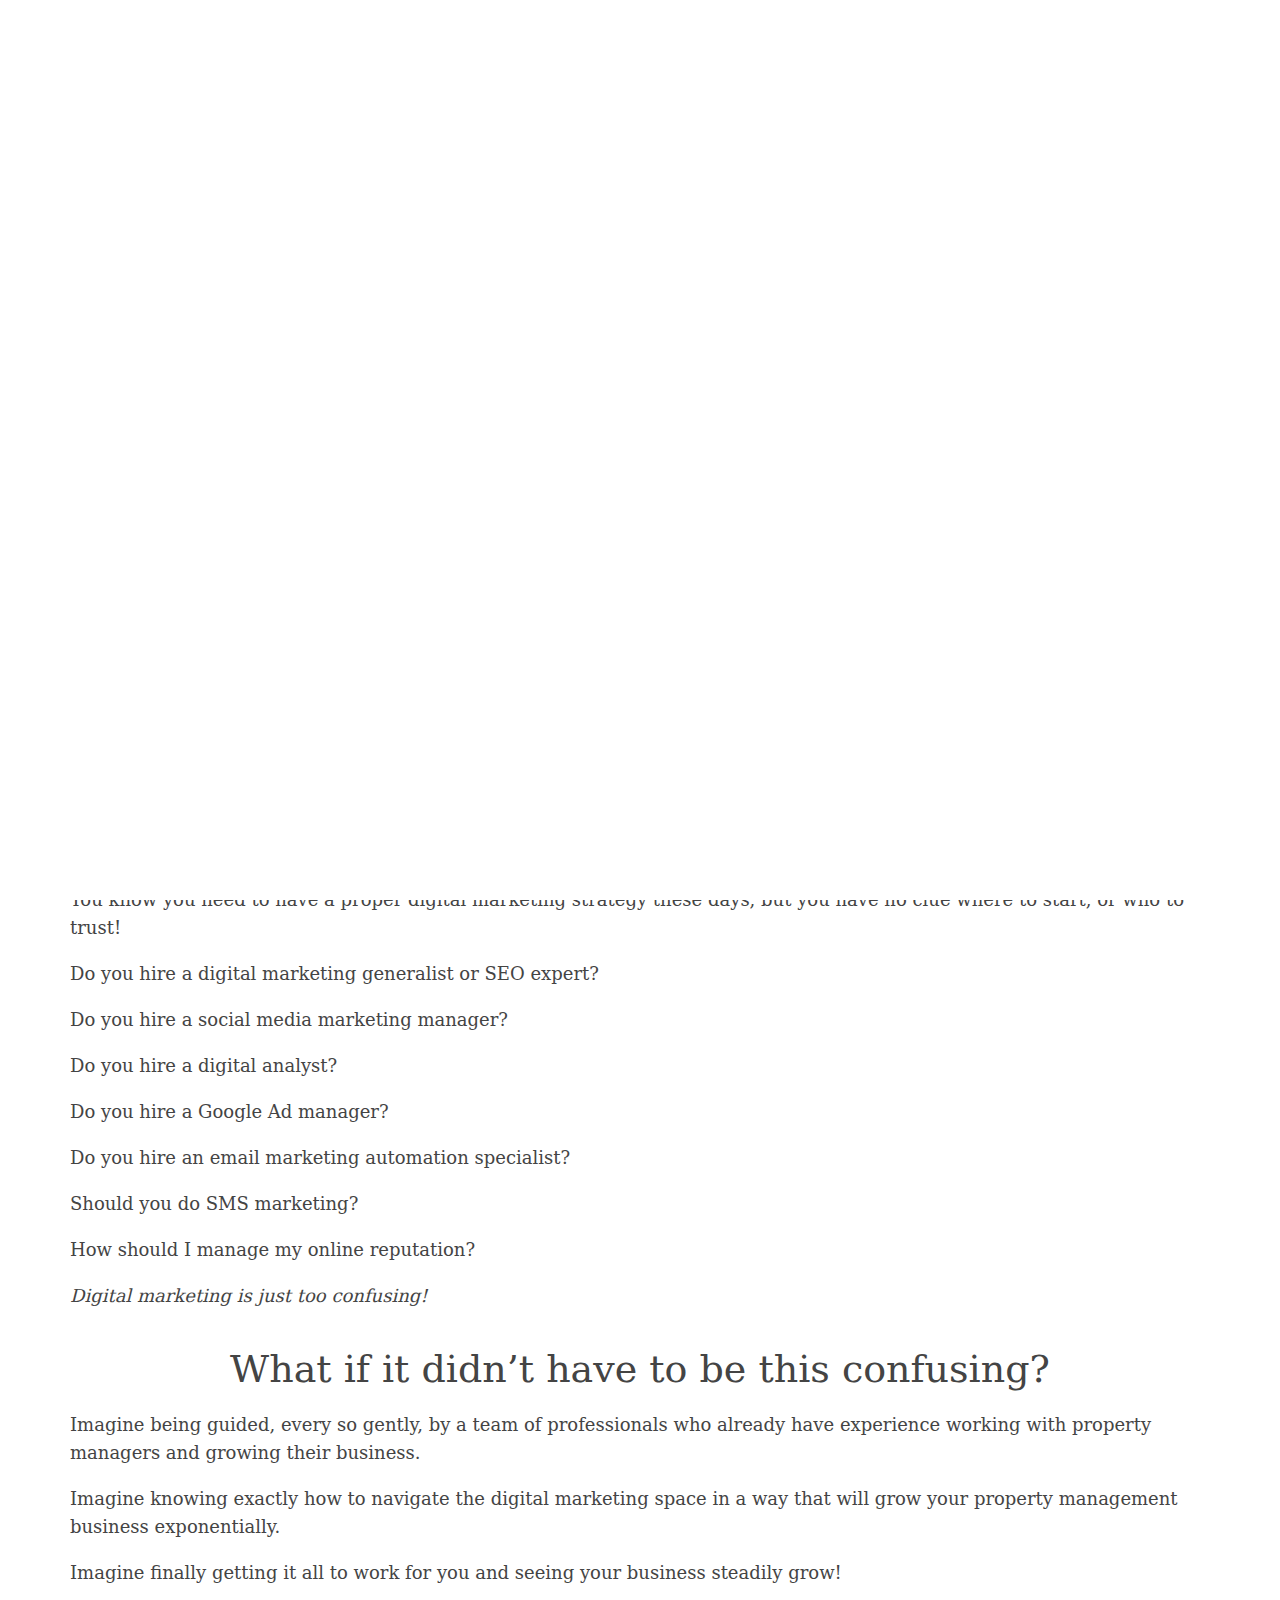
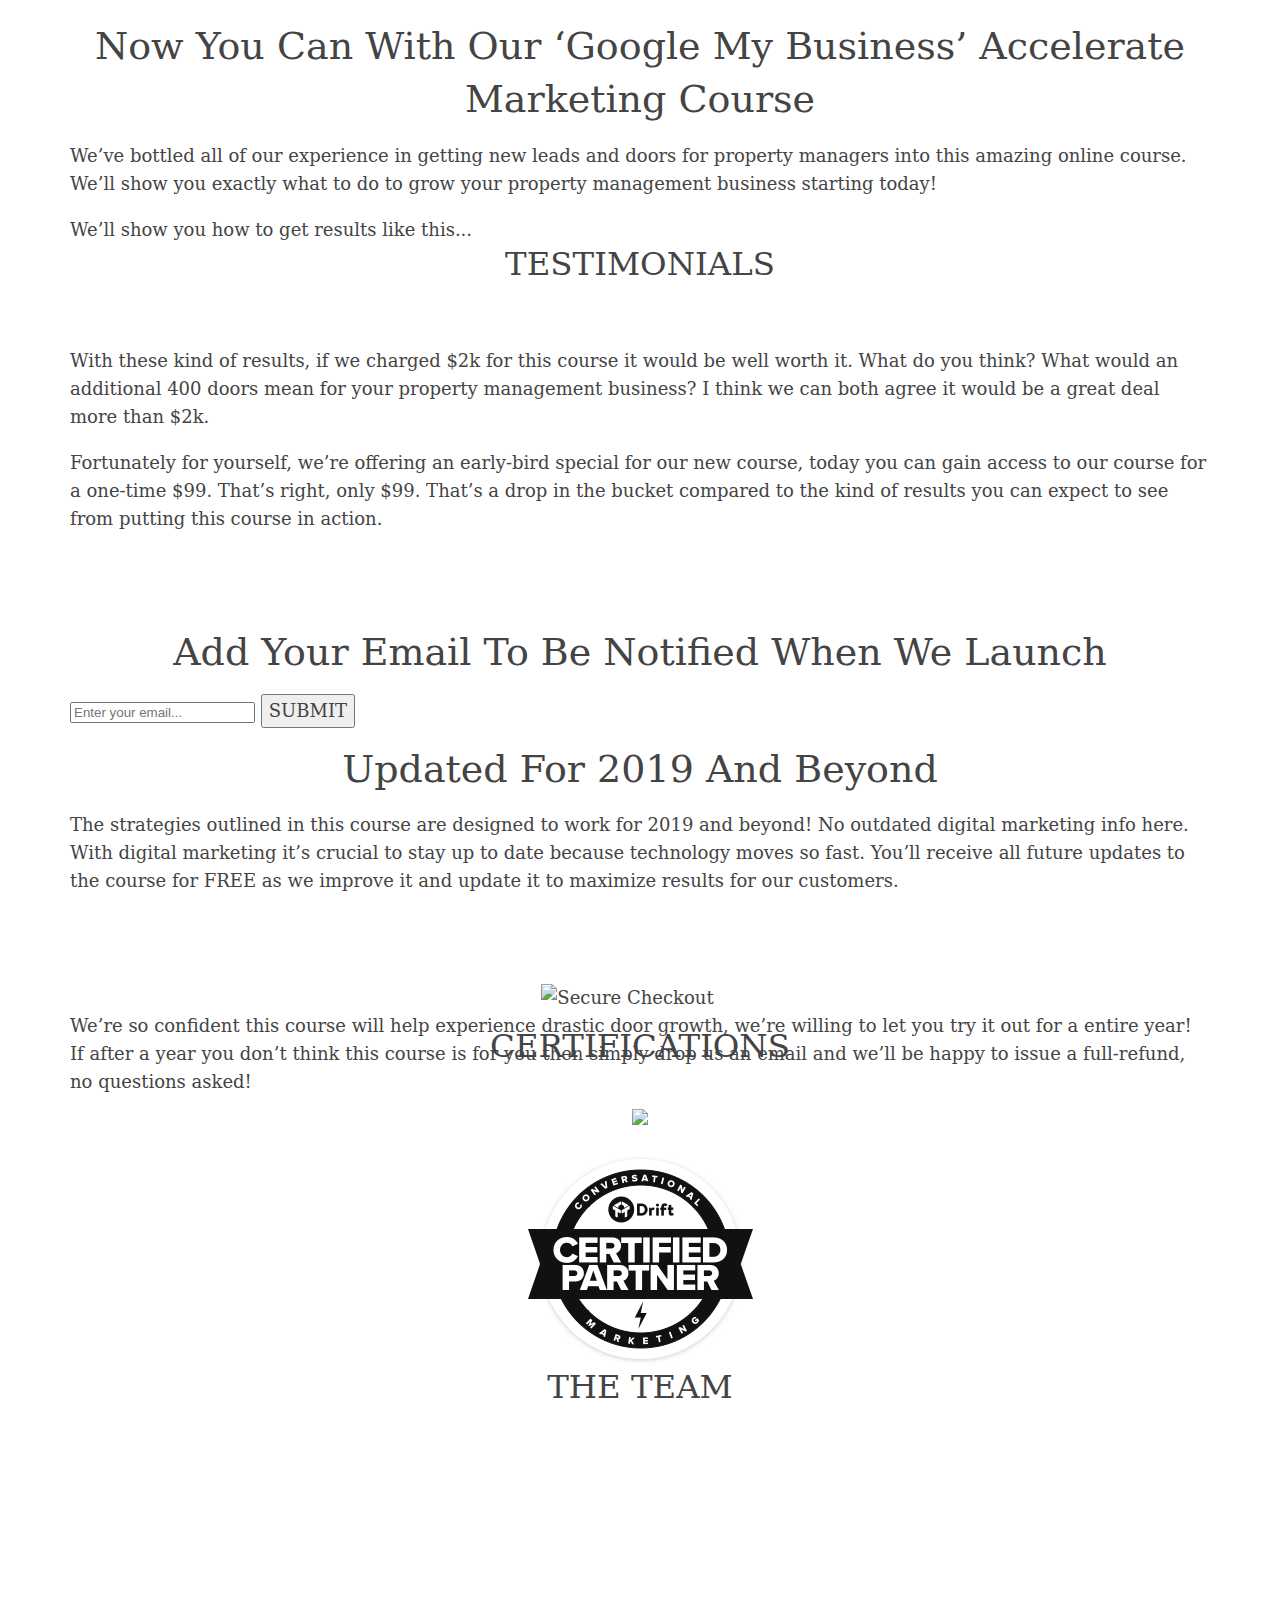
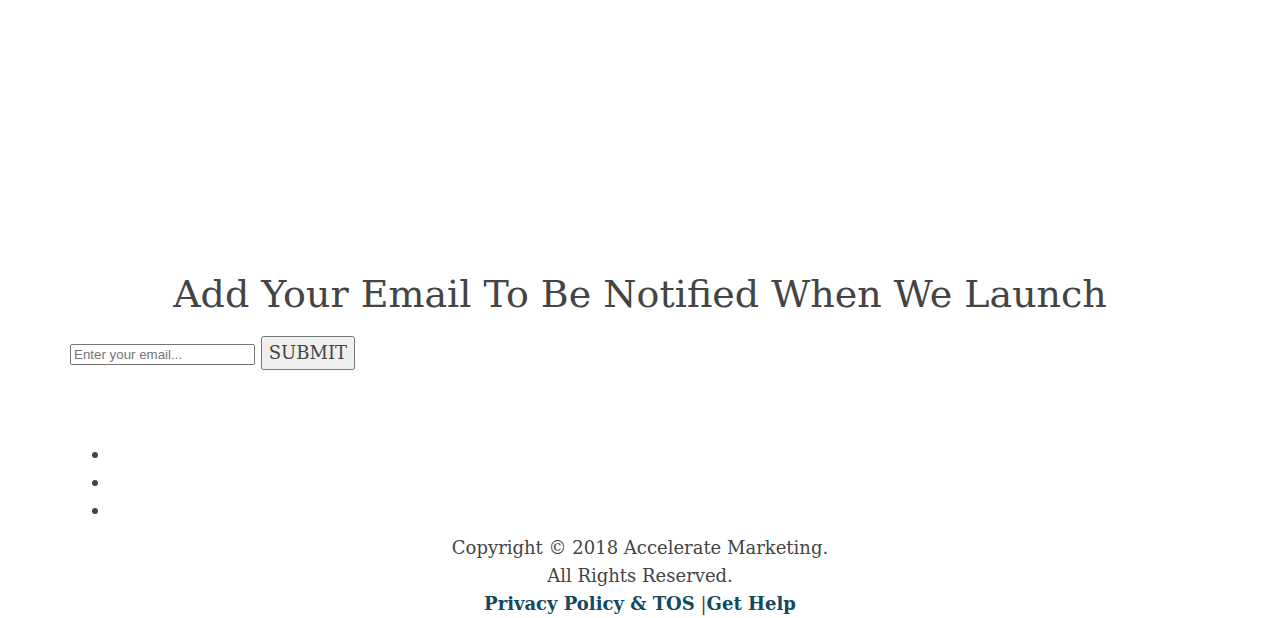
==== commit 93d54b9f: "Made h1 elements h2 on homepage sales copy" ====
--- a/index.html
+++ b/index.html
@@ -141,11 +141,11 @@
 <p>Should you do SMS marketing?</p>
 <p>How should I manage my online reputation?</p>
 <p><em>Digital marketing is just too confusing!</em></p>
-<h1 class="text-center">What if it didn&rsquo;t have to be this confusing?</h1>
+<h2 class="text-center">What if it didn&rsquo;t have to be this confusing?</h2>
 <p>Imagine being guided, every so gently, by a team of professionals who already have experience working with property managers and growing their business.</p>
 <p>Imagine knowing exactly how to navigate the digital marketing space in a way that will grow your property management business exponentially.</p>
 <p>Imagine finally getting it all to work for you and seeing your business steadily grow!</p>
-<h1 class="text-center">Now You Can With Our &lsquo;Google My Business&rsquo; Accelerate Marketing Course</h1>
+<h2 class="text-center">Now You Can With Our &lsquo;Google My Business&rsquo; Accelerate Marketing Course</h2>
 <p>We&rsquo;ve bottled all of our experience in getting new leads and doors for property managers into this amazing online course. We&rsquo;ll show you exactly what to do to grow your property management business starting today!</p>
 <p>We&rsquo;ll show you how to get results like this...</p>
 </div>
@@ -251,7 +251,7 @@
 																		<button type="submit" class="subscribe-btn btn" data-drip-attribute="sign-up-button">SUBMIT</button>
 														</form>
 														</div>
-														<h1 class="text-center">Updated For 2019 And Beyond</h1>
+														<h2 class="text-center">Updated For 2019 And Beyond</h2>
 <p>The strategies outlined in this course are designed to work for 2019 and beyond! No outdated digital marketing info here. With digital marketing it&rsquo;s crucial to stay up to date because technology moves so fast. You&rsquo;ll receive all future updates to the course for FREE as we improve it and update it to maximize results for our customers.</p>
 
 														</div>
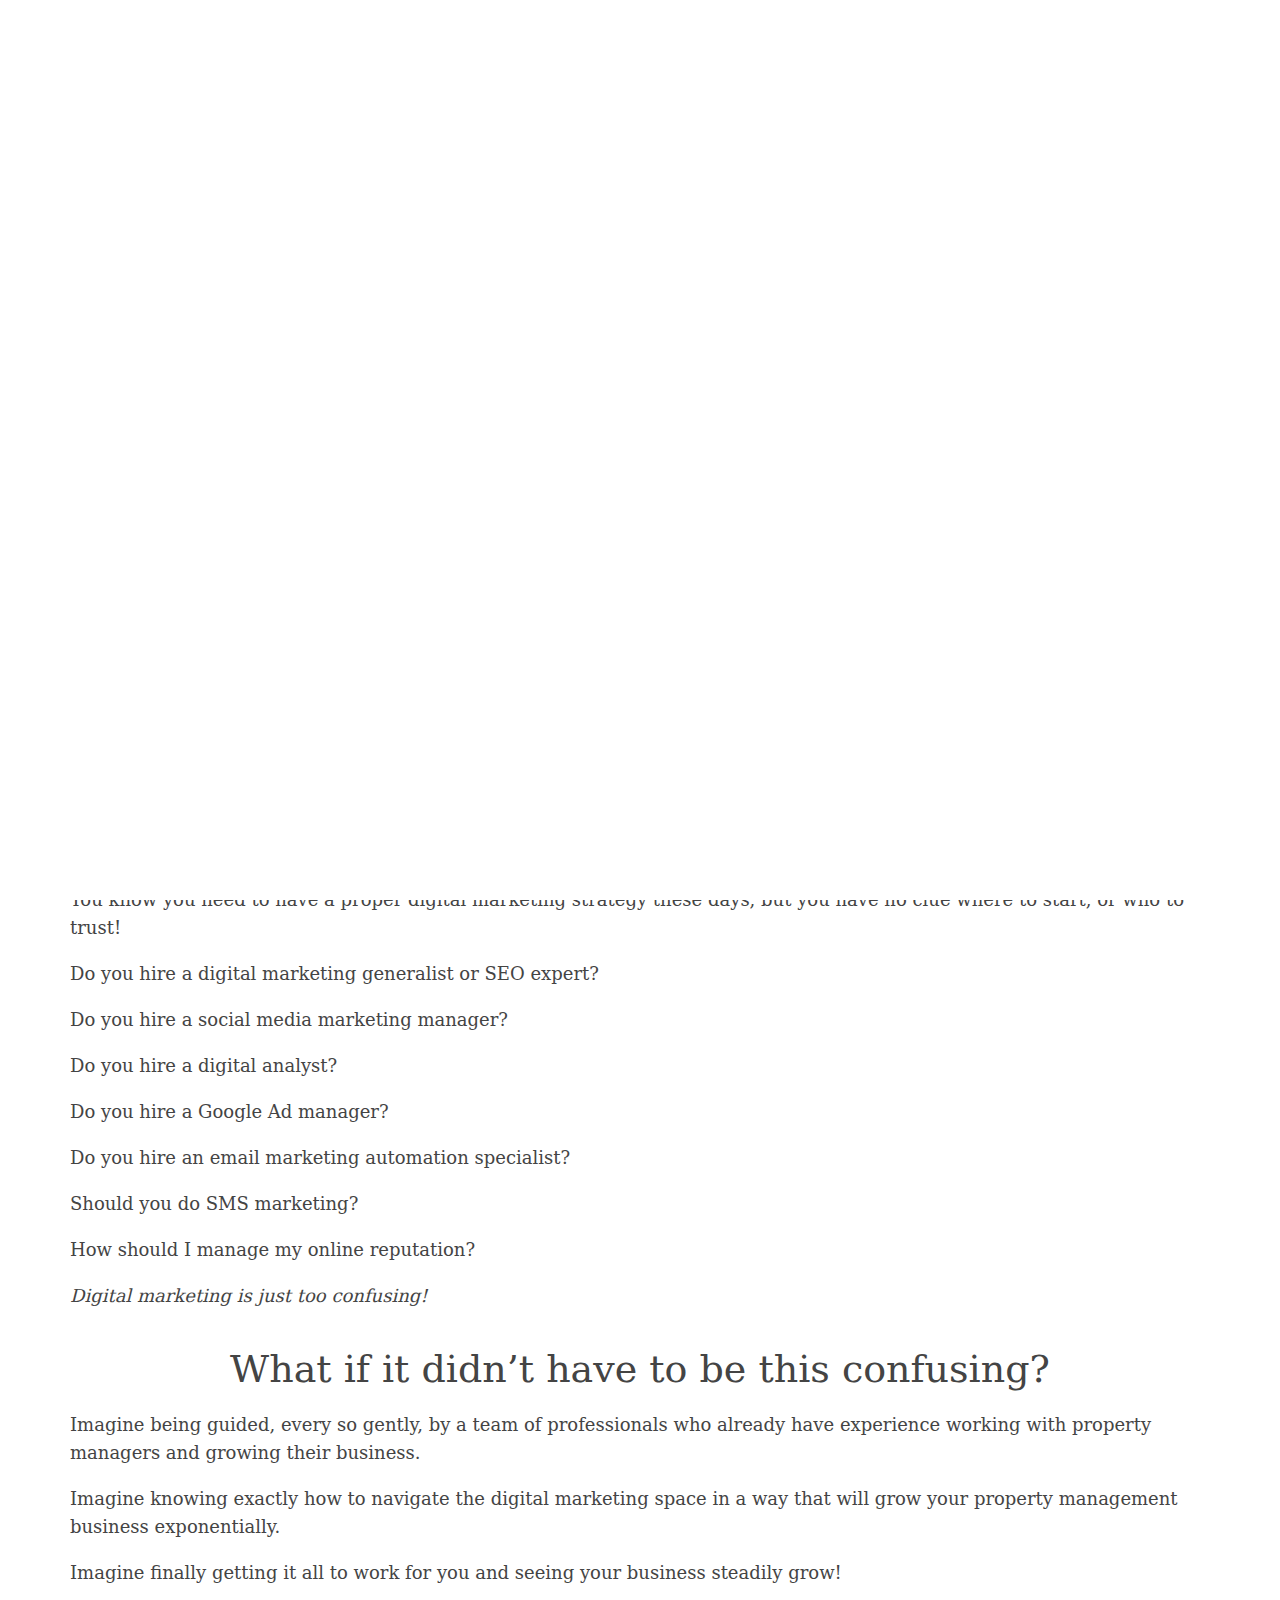
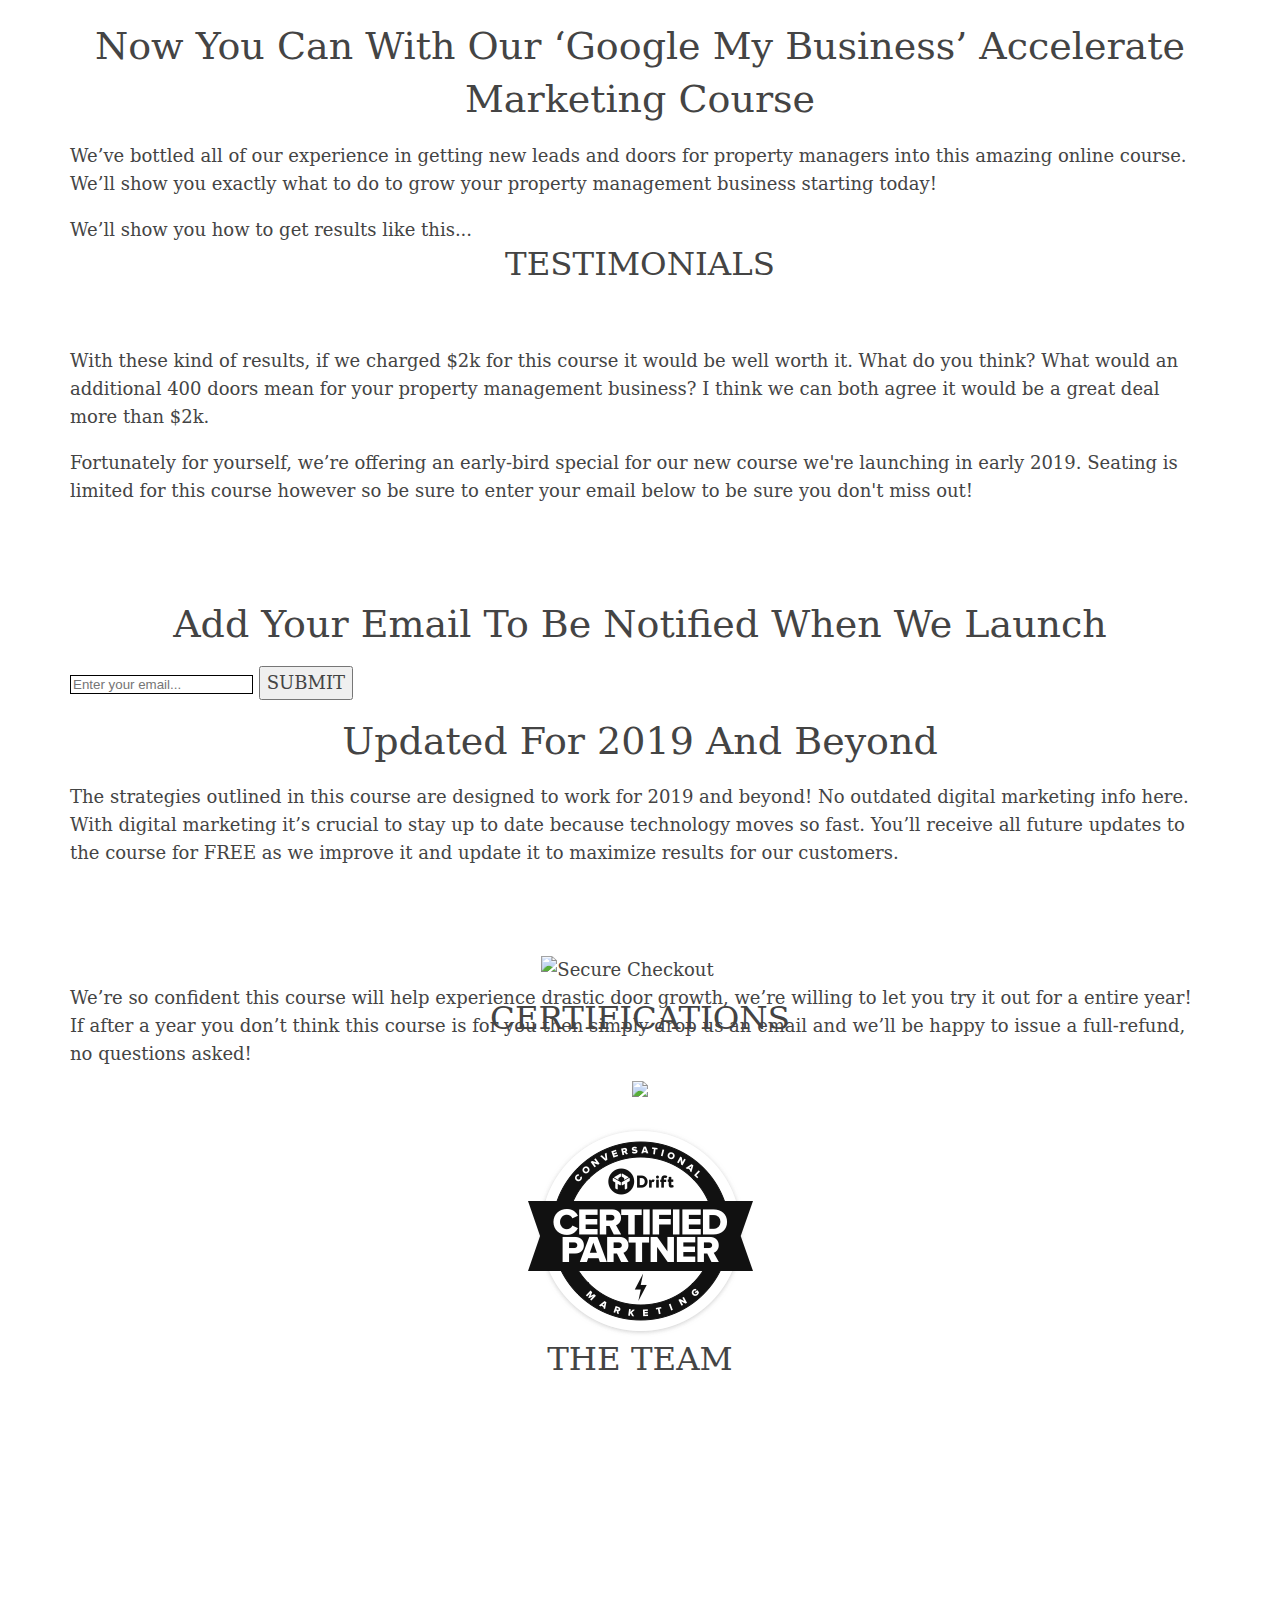
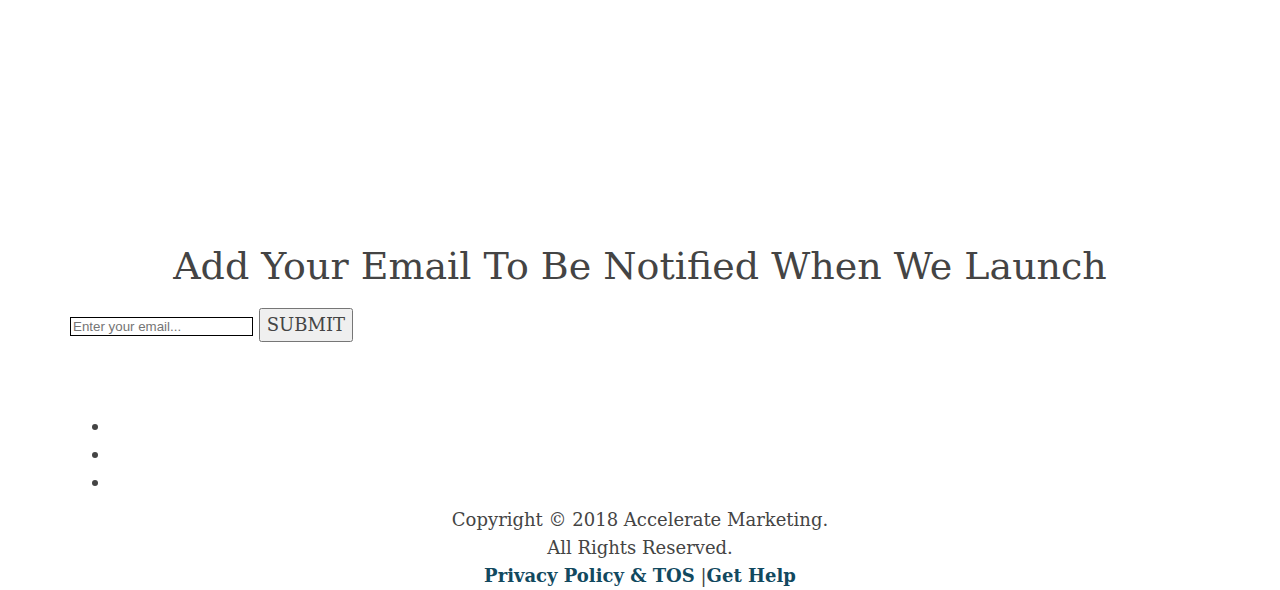
==== commit 60a42346: "Added solid borders to optin forms on white background; updated Drip form code" ====
--- a/index.html
+++ b/index.html
@@ -243,11 +243,11 @@
 <div id="intro">
 <div class="container">
 <p>With these kind of results, if we charged $2k for this course it would be well worth it. What do you think? What would an additional 400 doors mean for your property management business? I think we can both agree it would be a great deal more than $2k.</p>
-<p>Fortunately for yourself, we&rsquo;re offering an early-bird special for our new course, today you can gain access to our course for a one-time $99. That&rsquo;s right, only $99. That&rsquo;s a drop in the bucket compared to the kind of results you can expect to see from putting this course in action.</p>
+<p>Fortunately for yourself, we&rsquo;re offering an early-bird special for our new course we're launching in early 2019. Seating is limited for this course however so be sure to enter your email below to be sure you don't miss out!</p>
 <h2 style="margin-top:75px;" class="text-center">Add Your Email To Be Notified When We Launch</h2>
 <div class="subscribe-form wow fadeInUp">
-                            <form class="news-letter mailchimp" action="https://www.getdrip.com/forms/511401459/submissions" method="post" data-drip-embedded-form="511401459">
-																		<input class="form-control" type="email" id="drip-email" name="fields[email]" value="" placeholder="Enter your email..."/>
+                            <form class="news-letter mailchimp" action="https://www.getdrip.com/forms/976757975/submissions" method="post" data-drip-embedded-form="976757975">
+																		<input style="border: solid 1px;" class="form-control" type="email" id="drip-email" name="fields[email]" value="" placeholder="Enter your email..."/>
 																		<button type="submit" class="subscribe-btn btn" data-drip-attribute="sign-up-button">SUBMIT</button>
 														</form>
 														</div>
@@ -313,8 +313,8 @@
 <div class="container">
 <h2 style="margin-top:75px;" class="text-center">Add Your Email To Be Notified When We Launch</h2>
 <div class="subscribe-form wow fadeInUp">
-                            <form class="news-letter mailchimp" action="https://www.getdrip.com/forms/511401459/submissions" method="post" data-drip-embedded-form="511401459">
-																		<input class="form-control" type="email" id="drip-email" name="fields[email]" value="" placeholder="Enter your email..."/>
+                            <form class="news-letter mailchimp" action="https://www.getdrip.com/forms/976757975/submissions" method="post" data-drip-embedded-form="976757975">
+																		<input style="border: solid 1px;" class="form-control" type="email" id="drip-email" name="fields[email]" value="" placeholder="Enter your email..."/>
 																		<button type="submit" class="subscribe-btn btn" data-drip-attribute="sign-up-button">SUBMIT</button>
 														</form>
 														</div>
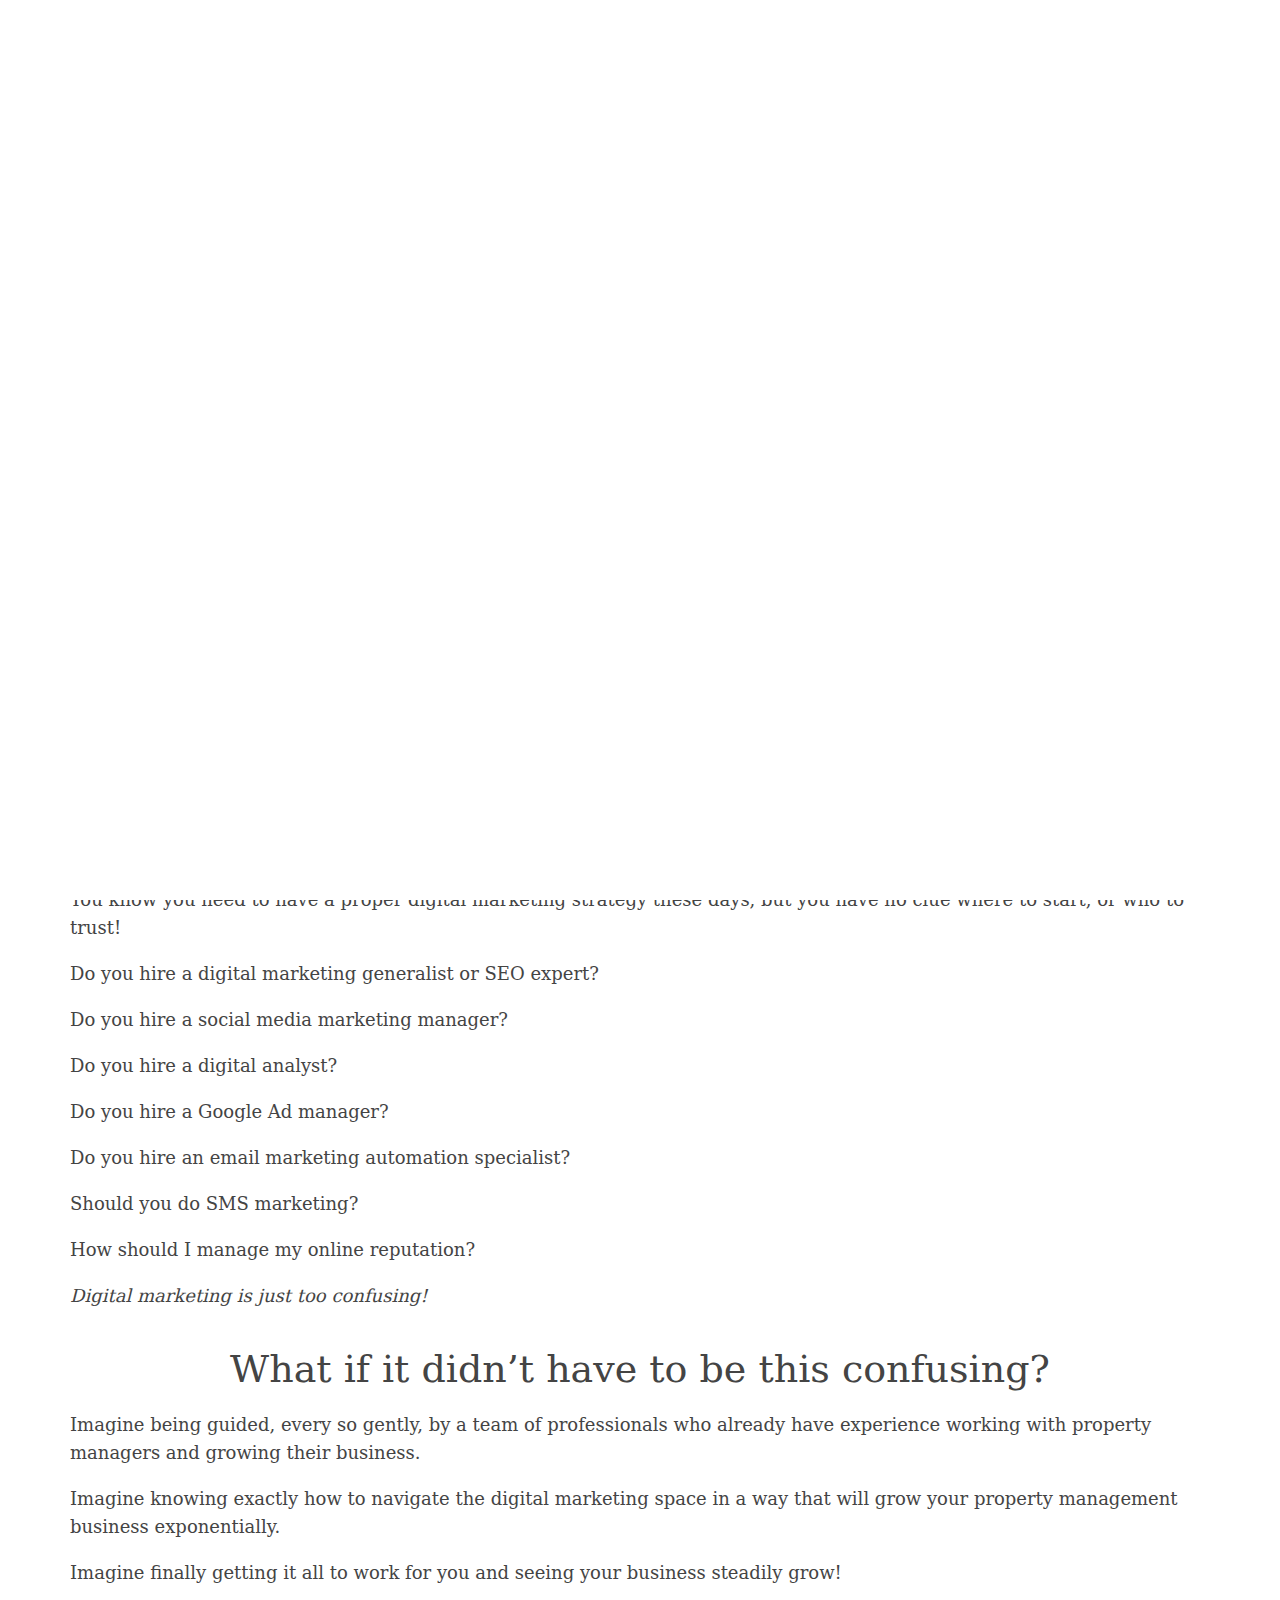
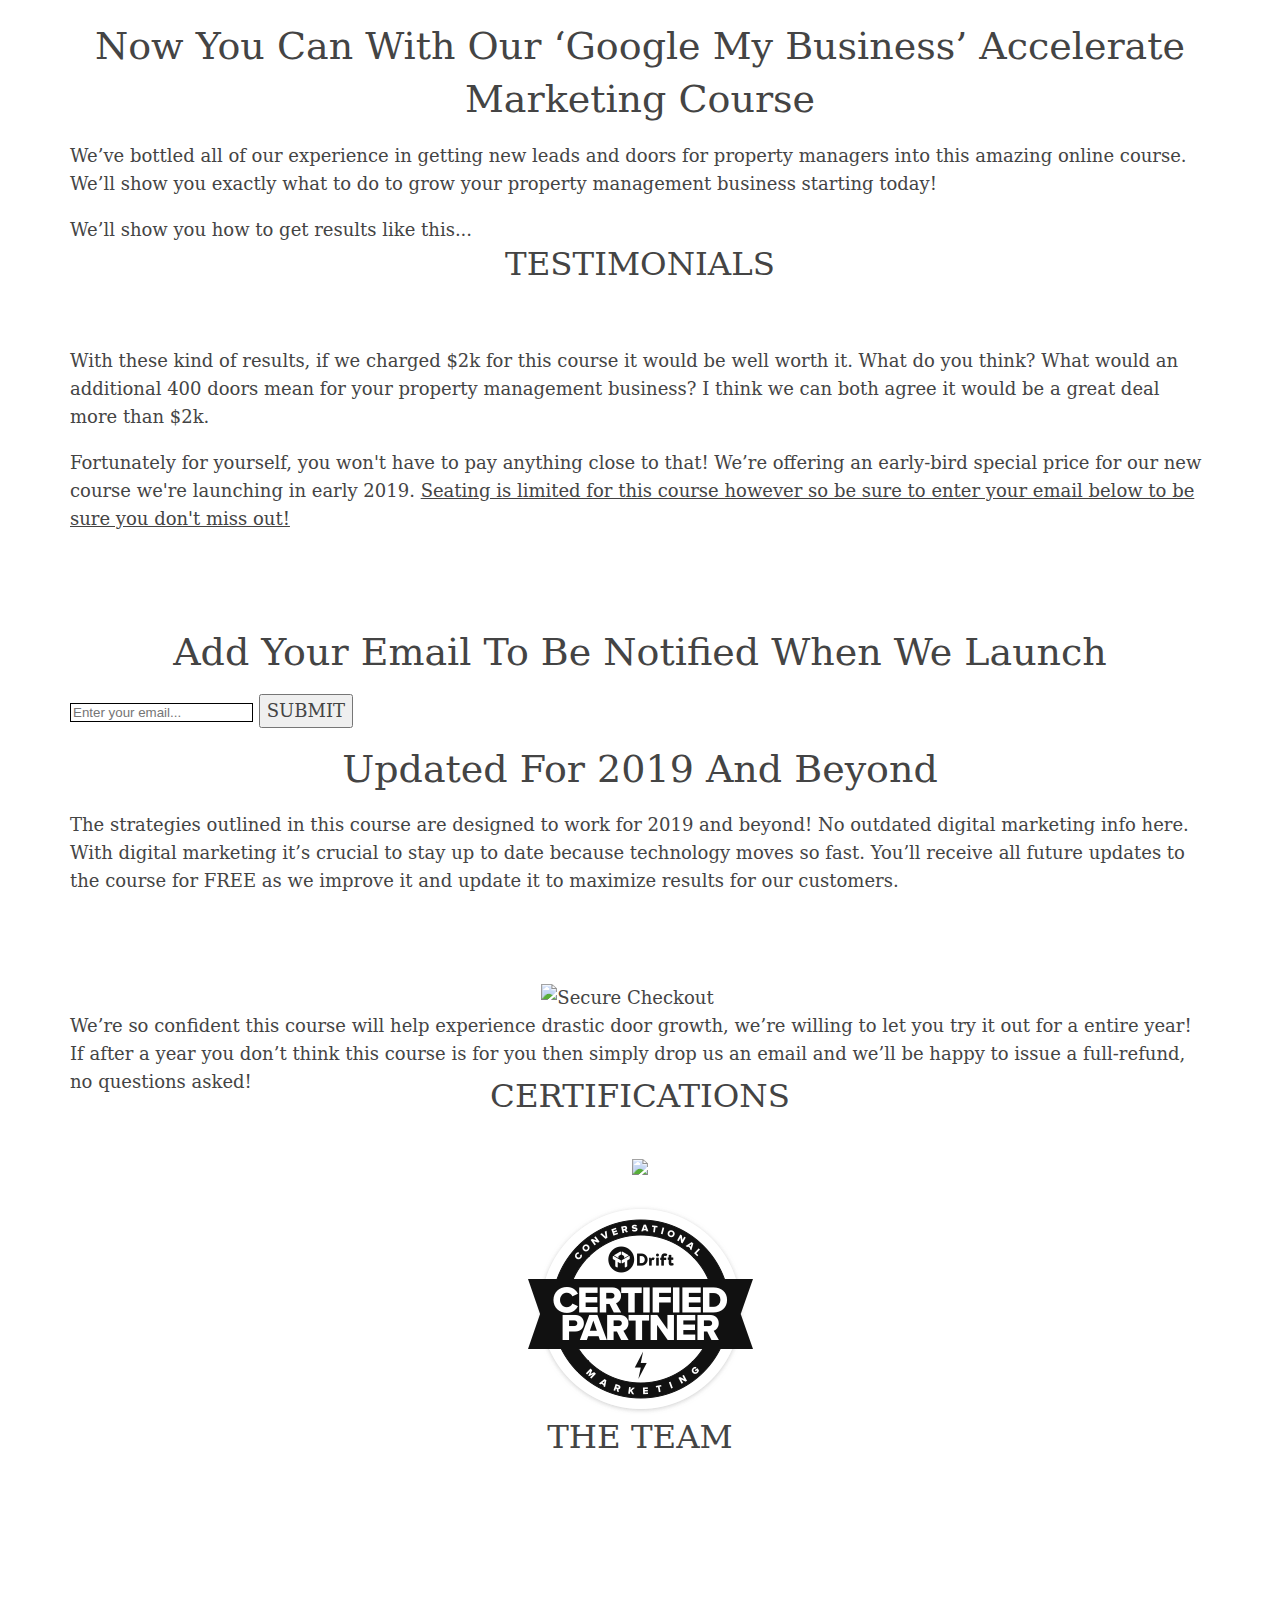
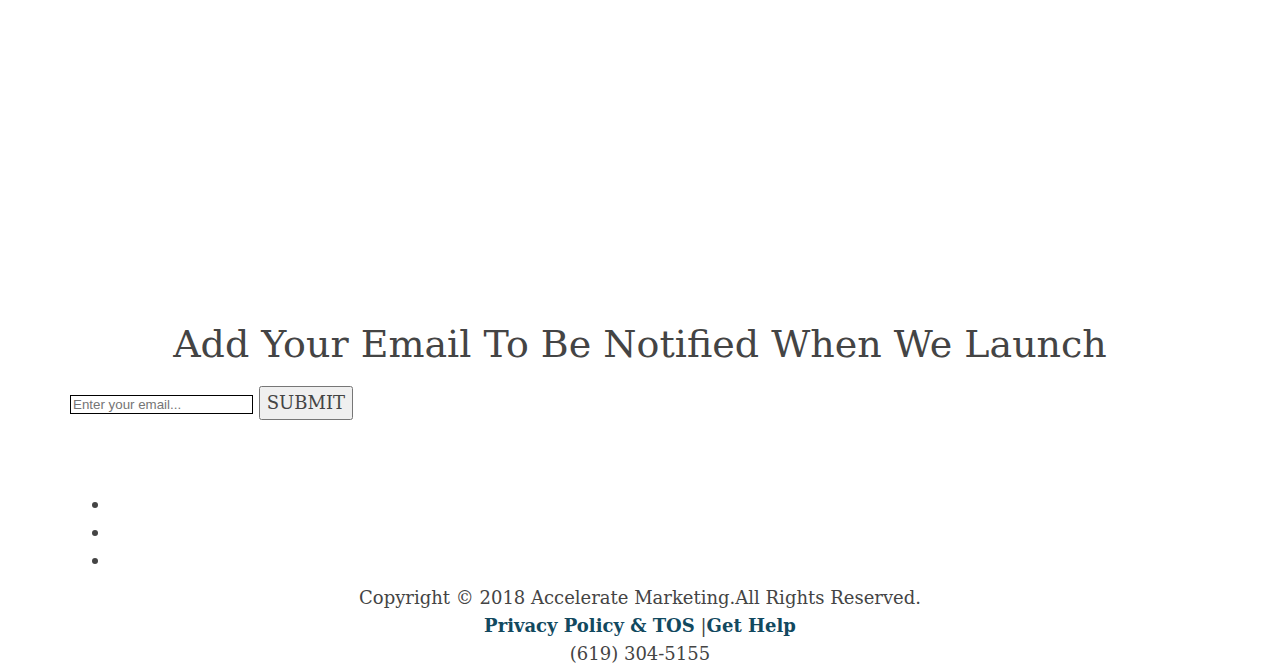
==== commit 3fb87f7a: "Added phone number and yext tags to bottom of homepage" ====
--- a/index.html
+++ b/index.html
@@ -243,7 +243,7 @@
 <div id="intro">
 <div class="container">
 <p>With these kind of results, if we charged $2k for this course it would be well worth it. What do you think? What would an additional 400 doors mean for your property management business? I think we can both agree it would be a great deal more than $2k.</p>
-<p>Fortunately for yourself, we&rsquo;re offering an early-bird special for our new course we're launching in early 2019. Seating is limited for this course however so be sure to enter your email below to be sure you don't miss out!</p>
+<p>Fortunately for yourself, you won't have to pay anything close to that! We&rsquo;re offering an early-bird special price for our new course we're launching in early 2019. <u>Seating is limited for this course however so be sure to enter your email below to be sure you don't miss out!</u></p>
 <h2 style="margin-top:75px;" class="text-center">Add Your Email To Be Notified When We Launch</h2>
 <div class="subscribe-form wow fadeInUp">
                             <form class="news-letter mailchimp" action="https://www.getdrip.com/forms/976757975/submissions" method="post" data-drip-embedded-form="976757975">
@@ -268,7 +268,7 @@
 <!-- Badge Section -->
 <div class="container">
 <div class="text-center">
-<h2>CERTIFICATIONS</h2>
+<h2 style="margin-top:50px;">CERTIFICATIONS</h2>
 <div class="title-line wow fadeInRight"></div>
 </div>
 <div class="row">
@@ -332,7 +332,9 @@
 <li><a href="https://www.youtube.com/channel/UC9vydgJfpaVEuGL76gleTyA"><i class="fa fa-youtube"></i></a></li>
 </ul>
 </div>
-<div class="text-center wow fadeInUp">Copyright &copy; 2018 Accelerate Marketing.</br>All Rights Reserved.</br><a href="privacy-tos.html">Privacy Policy & TOS</a> |<a href="http://help.accelerateyourmarketing.com/" target="_blank">Get Help</a></div>
+<div class="text-center wow fadeInUp">Copyright &copy; 2018 Accelerate Marketing.All Rights Reserved.</br><a href="privacy-tos.html">Privacy Policy & TOS</a> |<a href="http://help.accelerateyourmarketing.com/" target="_blank">Get Help</a></br>(619) 304-5155</br>
+<a data-yext-field="phone" data-yext-id="3058061"></a>
+<span data-yext-field="locationName" data-yext-id="3058061"></span></div>
 </div>
 </div>
 </footer>
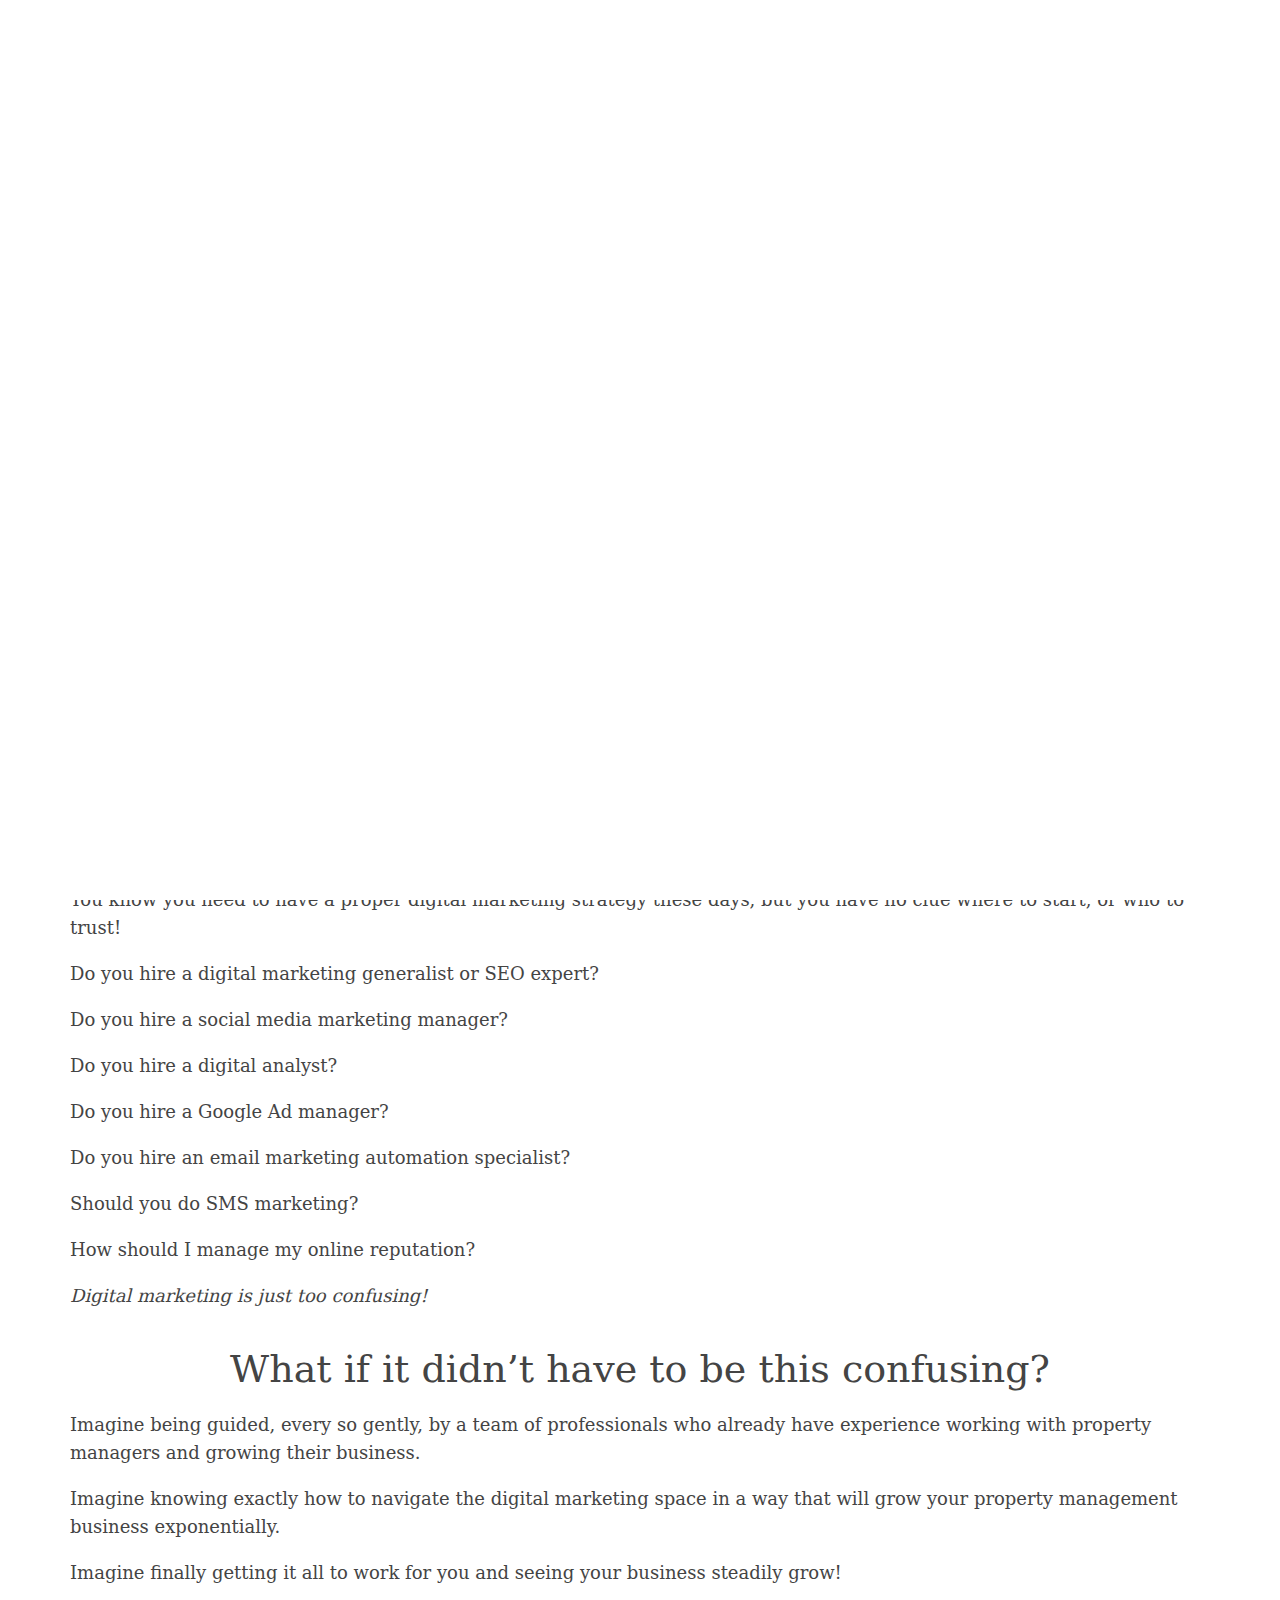
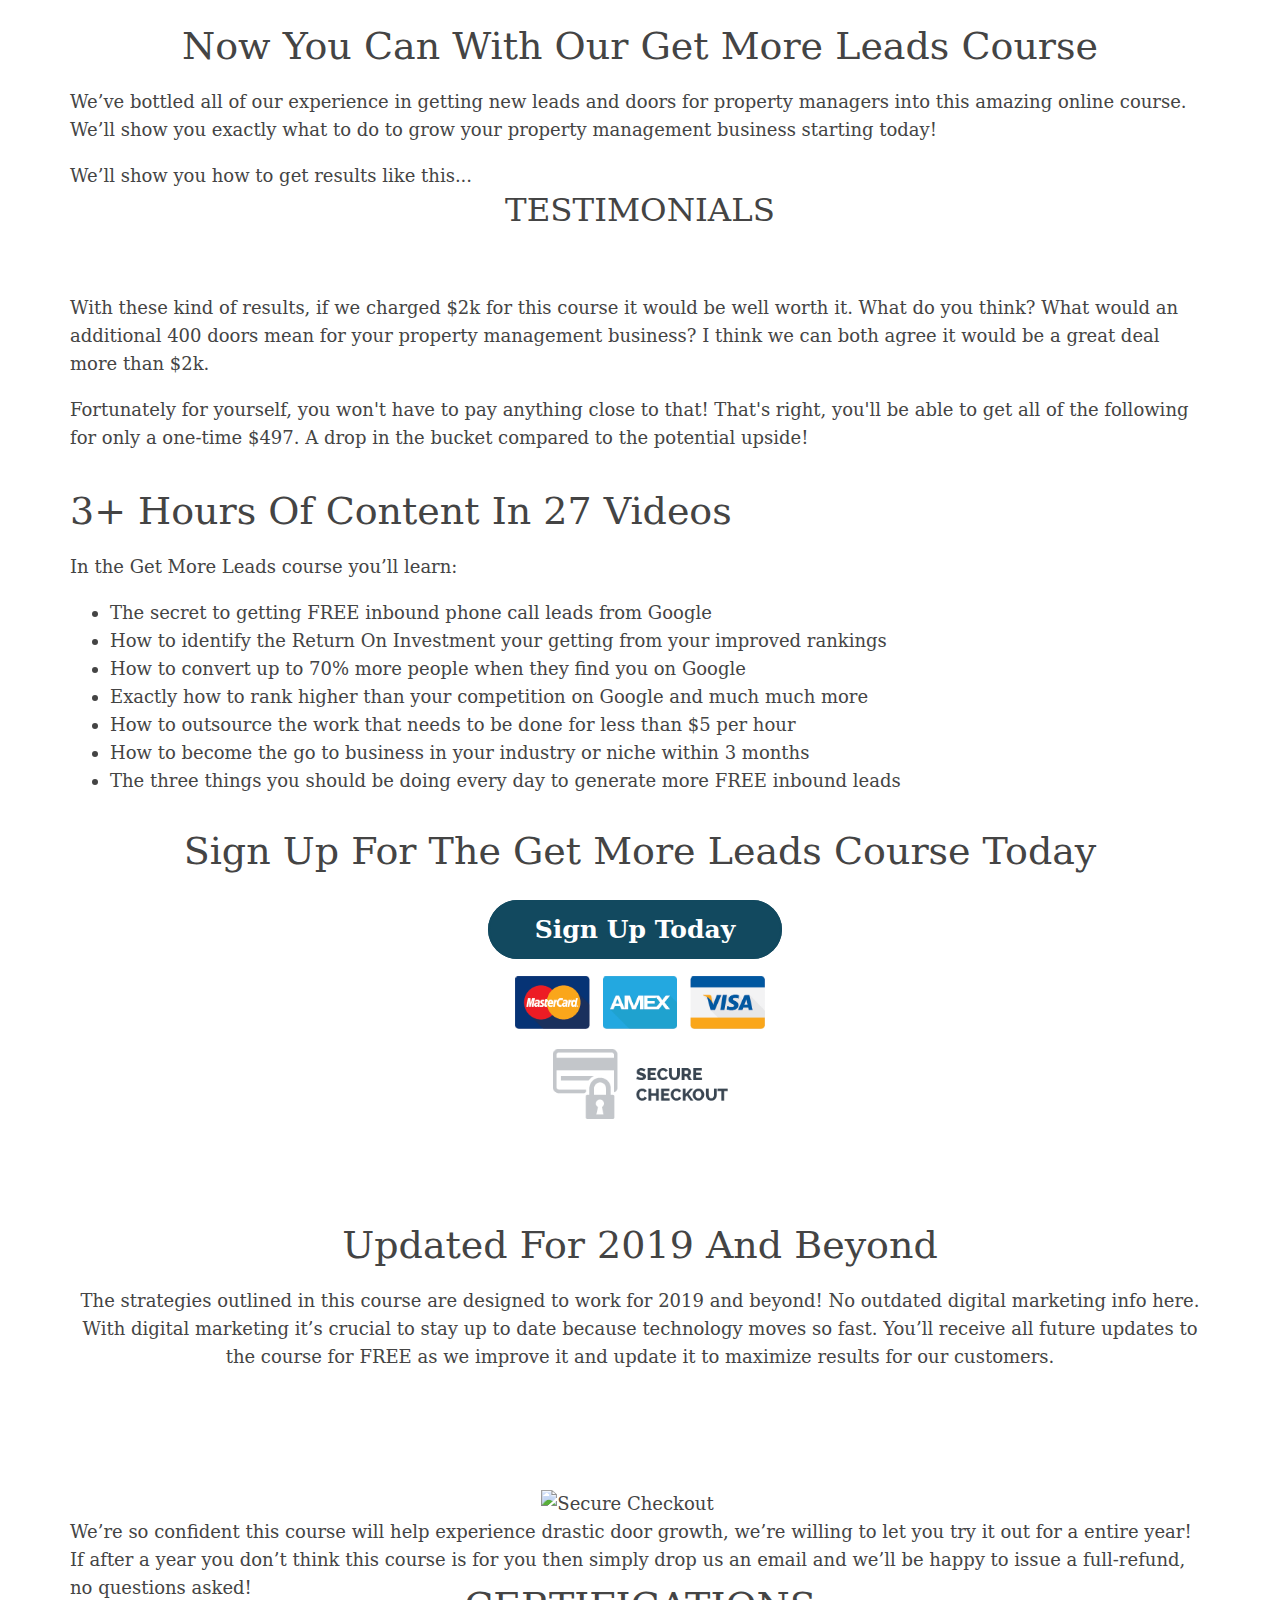
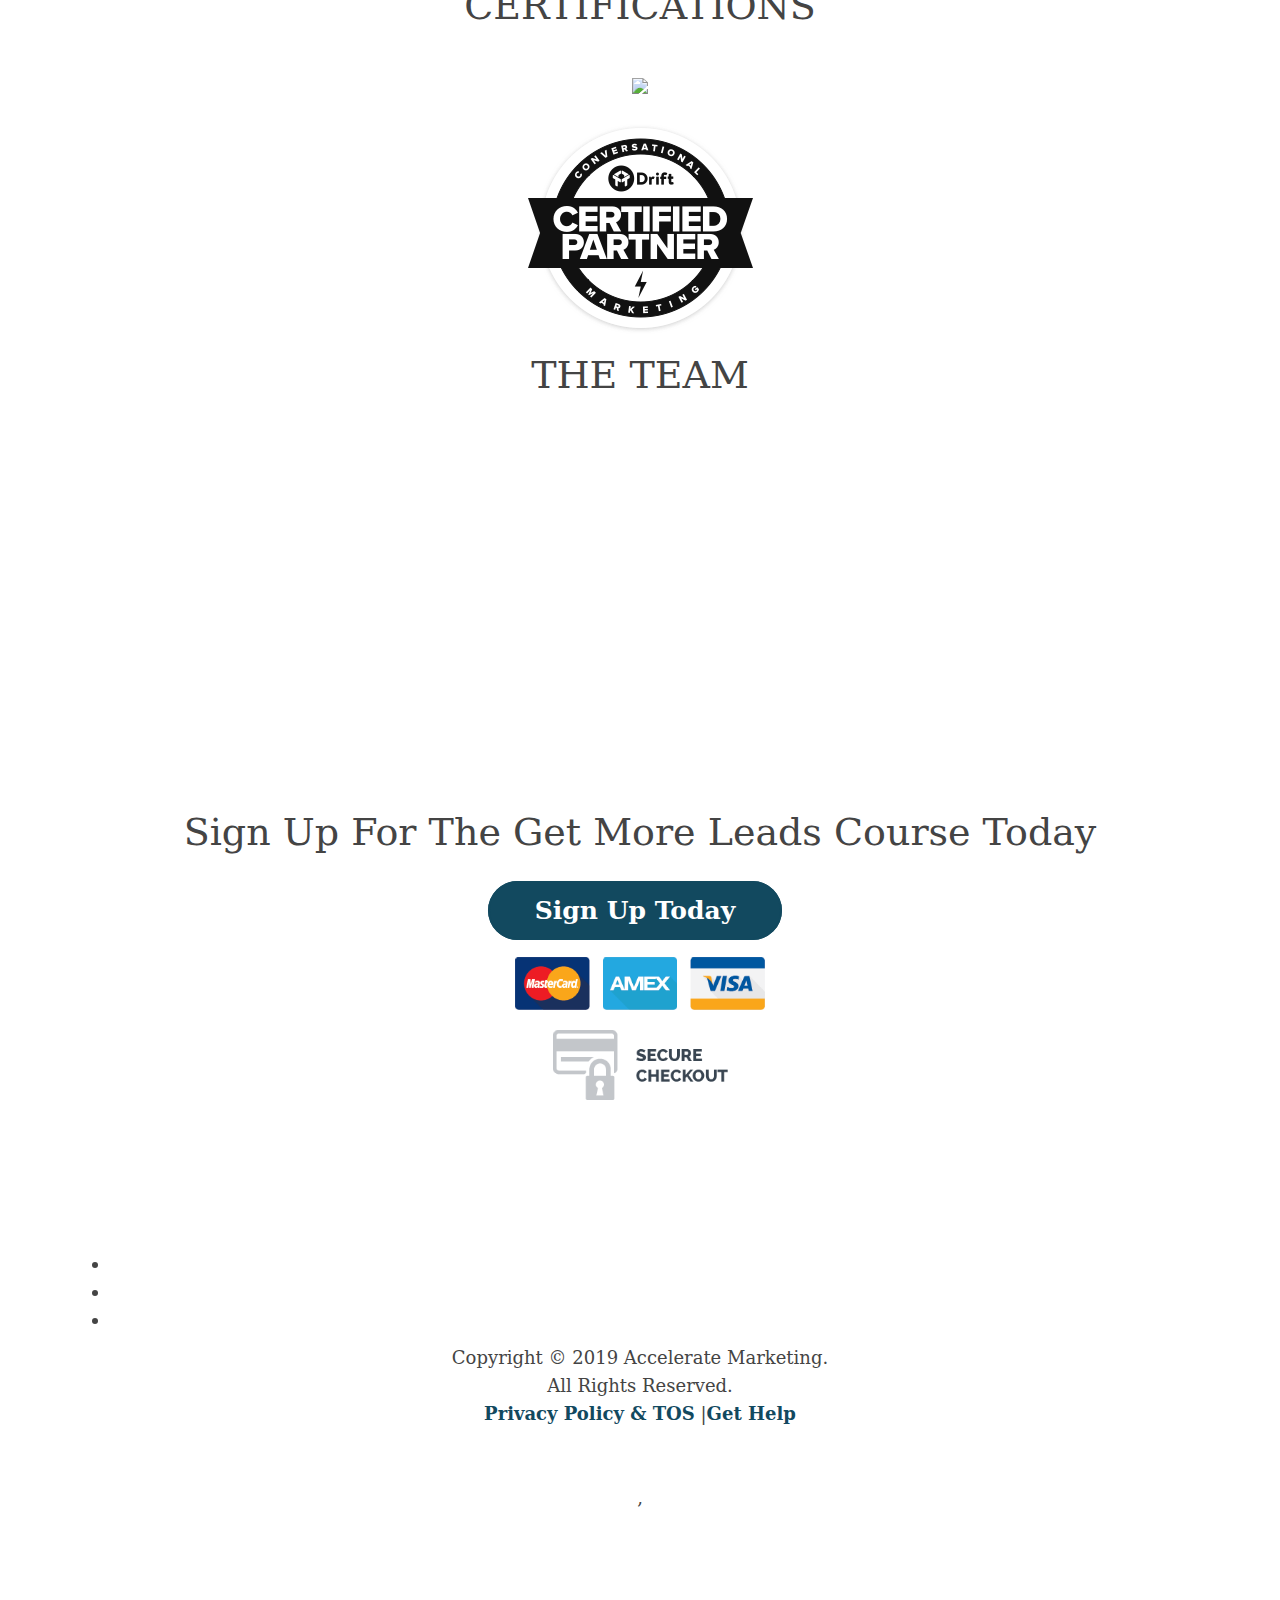
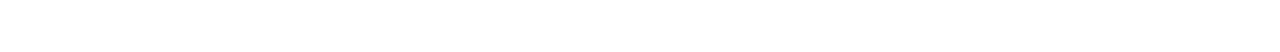
==== commit 6e2c43fc: "Added hidden field for collecting gclid in drip form and added 'Get More Leads' sales copy" ====
--- a/index.html
+++ b/index.html
@@ -58,6 +58,7 @@
 </script>
 <!-- End of Async Drift Code -->
 <script src="https://accelerateyourmarketing.com/js/home.js" async="async"></script>
+<script async src="https://knowledgetags.yextpages.net/embed?key=B7UfAsjwnLFC3XlZc-nwX344SgrojfYIJNwoBEqXhy0mYuEPouVNLQgPLnzPrJOH&account_id=996981&location_id=3058061" type="text/javascript"></script>
 </head>
 
 <body data-spy="scroll" data-target="#navbar-scroll">
@@ -91,6 +92,7 @@
                             <div class="subscribe-form wow fadeInUp">
                             <form class="news-letter mailchimp" action="https://www.getdrip.com/forms/511401459/submissions" method="post" data-drip-embedded-form="511401459">
 																		<input class="form-control" type="email" id="drip-email" name="fields[email]" value="" placeholder="Enter your email..."/>
+																		<input type="hidden" id="gclidInput" name="fields[gclid]" value="">
 																		<button type="submit" class="subscribe-btn btn" data-drip-attribute="sign-up-button">SUBMIT</button>
 														</form>
 														</div>
@@ -145,7 +147,7 @@
 <p>Imagine being guided, every so gently, by a team of professionals who already have experience working with property managers and growing their business.</p>
 <p>Imagine knowing exactly how to navigate the digital marketing space in a way that will grow your property management business exponentially.</p>
 <p>Imagine finally getting it all to work for you and seeing your business steadily grow!</p>
-<h2 class="text-center">Now You Can With Our &lsquo;Google My Business&rsquo; Accelerate Marketing Course</h2>
+<h2 class="text-center">Now You Can With Our <strong>Get More Leads</strong> Course</h2>
 <p>We&rsquo;ve bottled all of our experience in getting new leads and doors for property managers into this amazing online course. We&rsquo;ll show you exactly what to do to grow your property management business starting today!</p>
 <p>We&rsquo;ll show you how to get results like this...</p>
 </div>
@@ -243,16 +245,36 @@
 <div id="intro">
 <div class="container">
 <p>With these kind of results, if we charged $2k for this course it would be well worth it. What do you think? What would an additional 400 doors mean for your property management business? I think we can both agree it would be a great deal more than $2k.</p>
-<p>Fortunately for yourself, you won't have to pay anything close to that! We&rsquo;re offering an early-bird special price for our new course we're launching in early 2019. <u>Seating is limited for this course however so be sure to enter your email below to be sure you don't miss out!</u></p>
+<p>Fortunately for yourself, you won't have to pay anything close to that! That's right, you'll be able to get all of the following for only a one-time $497. A drop in the bucket compared to the potential upside!</p>
+<h2>3+ Hours Of Content In 27 Videos</h2>
+<p>In the <strong>Get More Leads</strong> course you&rsquo;ll learn:</p>
+<ul>
+<li>The secret to getting FREE inbound phone call leads from Google</li>
+<li>How to identify the Return On Investment your getting from your improved rankings</li>
+<li>How to convert up to 70% more people when they find you on Google</li>
+<li>Exactly how to rank higher than your competition on Google and much much more</li>
+<li>How to outsource the work that needs to be done for less than $5 per hour</li>
+<li>How to become the go to business in your industry or niche within 3 months</li>
+<li>The three things you should be doing every day to generate more FREE inbound leads&nbsp;</li>
+</ul>
+<h2 style="margin-top:30px;" class="text-center">Sign Up For The <strong>Get More Leads</strong> Course Today</h2>
+<div class="head-btn animated animated text-center" style="visibility: visible; animation-name: fadeInLeft; margin-top:40px;">
+												<a onclick="ga('send', 'event', 'Button', 'Click', 'Home CTA');" href="https://accelerate-marketing.mykajabi.com/offers/ZGoXCjPR/checkout" class="btn-primary btn-md">Sign Up Today</a>
+<center><img alt="Credit Card Logos" class="img-responsive roast-img" style="margin-bottom: 20px;margin-top: 30px;" src="images/cclogos.png"></center>
+				<center><img alt="Secure Checkout" class="img-responsive roast-img" src="images/secure-checkout.png"></center>
+<!-- Waitlist optin form
 <h2 style="margin-top:75px;" class="text-center">Add Your Email To Be Notified When We Launch</h2>
 <div class="subscribe-form wow fadeInUp">
                             <form class="news-letter mailchimp" action="https://www.getdrip.com/forms/976757975/submissions" method="post" data-drip-embedded-form="976757975">
 																		<input style="border: solid 1px;" class="form-control" type="email" id="drip-email" name="fields[email]" value="" placeholder="Enter your email..."/>
 																		<button type="submit" class="subscribe-btn btn" data-drip-attribute="sign-up-button">SUBMIT</button>
 														</form>
-														</div>
-														<h2 class="text-center">Updated For 2019 And Beyond</h2>
-<p>The strategies outlined in this course are designed to work for 2019 and beyond! No outdated digital marketing info here. With digital marketing it&rsquo;s crucial to stay up to date because technology moves so fast. You&rsquo;ll receive all future updates to the course for FREE as we improve it and update it to maximize results for our customers.</p>
+														</div> -->
+														<!-- Offer expiration 
+														<h1 style="color: black;" class="text-center">Offer Expires On January 10th, 2019</h1>
+														-->
+														<h2 style="margin-top:100px;" class="text-center">Updated For 2019 And Beyond</h2>
+<p style="margin-bottom:-50px;">The strategies outlined in this course are designed to work for 2019 and beyond! No outdated digital marketing info here. With digital marketing it&rsquo;s crucial to stay up to date because technology moves so fast. You&rsquo;ll receive all future updates to the course for FREE as we improve it and update it to maximize results for our customers.</p>
 
 														</div>
 														</div>
@@ -311,13 +333,20 @@
 
 <div id="intro">
 <div class="container">
+<h2 class="text-center">Sign Up For The <strong>Get More Leads</strong> Course Today</h2>
+<div class="head-btn animated animated text-center" style="visibility: visible; animation-name: fadeInLeft; margin-top:40px;">
+												<a onclick="ga('send', 'event', 'Button', 'Click', 'Home CTA');" href="https://accelerate-marketing.mykajabi.com/offers/ZGoXCjPR/checkout" class="btn-primary btn-md">Sign Up Today</a>
+<center><img alt="Credit Card Logos" class="img-responsive roast-img" style="margin-bottom: 20px;margin-top: 30px;" src="images/cclogos.png"></center>
+				<center><img alt="Secure Checkout" class="img-responsive roast-img" src="images/secure-checkout.png"></center>
+
+<!-- 
 <h2 style="margin-top:75px;" class="text-center">Add Your Email To Be Notified When We Launch</h2>
 <div class="subscribe-form wow fadeInUp">
                             <form class="news-letter mailchimp" action="https://www.getdrip.com/forms/976757975/submissions" method="post" data-drip-embedded-form="976757975">
 																		<input style="border: solid 1px;" class="form-control" type="email" id="drip-email" name="fields[email]" value="" placeholder="Enter your email..."/>
 																		<button type="submit" class="subscribe-btn btn" data-drip-attribute="sign-up-button">SUBMIT</button>
 														</form>
-														</div>
+														</div> -->
 </div>
 </div>
 
@@ -332,9 +361,13 @@
 <li><a href="https://www.youtube.com/channel/UC9vydgJfpaVEuGL76gleTyA"><i class="fa fa-youtube"></i></a></li>
 </ul>
 </div>
-<div class="text-center wow fadeInUp">Copyright &copy; 2018 Accelerate Marketing.All Rights Reserved.</br><a href="privacy-tos.html">Privacy Policy & TOS</a> |<a href="http://help.accelerateyourmarketing.com/" target="_blank">Get Help</a></br>(619) 304-5155</br>
-<a data-yext-field="phone" data-yext-id="3058061"></a>
-<span data-yext-field="locationName" data-yext-id="3058061"></span></div>
+<div class="text-center wow fadeInUp">Copyright &copy; 2019 Accelerate Marketing. </br>All Rights Reserved.</br><a href="privacy-tos.html">Privacy Policy & TOS</a> |<a href="http://help.accelerateyourmarketing.com/" target="_blank">Get Help</a></br>
+<a data-yext-field="phone" data-yext-id="3058061"></a></br>
+<span data-yext-field="address1" data-yext-id="3058061"></span> <span data-yext-field="address2" data-yext-id="3058061"></span></br>
+<span data-yext-field="city" data-yext-id="3058061"></span>, <span data-yext-field="state" data-yext-id="3058061"></span> <span data-yext-field="zip" data-yext-id="3058061"></span>
+
+
+</div>
 </div>
 </div>
 </footer>
